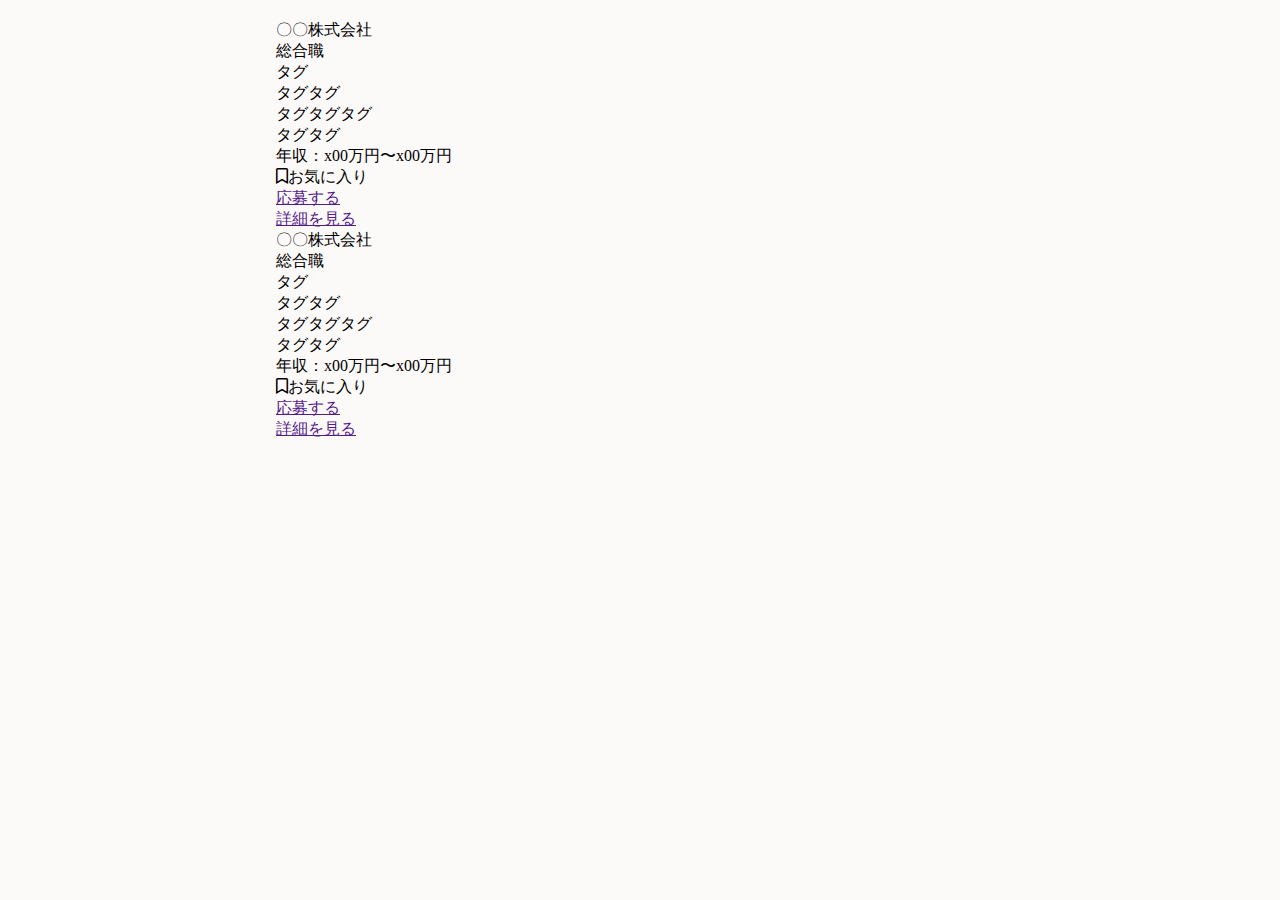
==== index.html @ 03fd524e "FirstCommit" ====
<!DOCTYPE html>
<html lang="en">
<head>
  <meta charset="UTF-8">
  <meta name="viewport" content="width=device-width, initial-scale=1.0">
  <meta http-equiv="X-UA-Compatible" content="ie=edge">
  <title>Document</title>
  <link rel="stylesheet" href="style/css/style.css">
</head>
<body>
  <div class="l-wrapper">
    <ul class="m-list-card">
      <li class="m-list-card__item">
        <div class="m-block">
          <p class="company">〇〇株式会社</p>
          <p class="position">総合職</p>
          <div class="m-tag">
            <ul>
              <li><span>タグ</span></li>
              <li><span>タグタグ</span></li>
              <li><span>タグタグタグ</span></li>
              <li><span>タグタグ</span></li>
            </ul>
          </div>
          <div class="m-flex-box sub-info">
            <div class="income">年収：x00万円〜x00万円</div>
            <div class="m-bookmark"><i class="far fa-bookmark"></i><span>お気に入り</span></div>
          </div>
          <div class="m-flex-box">
            <div class="m-flex-box__col6"><a class="btn btn--block btn--primary" href="">応募する</a></div>
            <div class="m-flex-box__col6"><a class="btn btn--block" href="">詳細を見る</a></div>
          </div>
        </div>
      </li>
      <li class="m-list-card__item--finish">
        <div class="m-block">
          <p class="company">〇〇株式会社</p>
          <p class="position">総合職</p>
          <div class="m-tag">
            <ul>
              <li><span>タグ</span></li>
              <li><span>タグタグ</span></li>
              <li><span>タグタグタグ</span></li>
              <li><span>タグタグ</span></li>
            </ul>
          </div>
          <div class="m-flex-box sub-info">
            <div class="income">年収：x00万円〜x00万円</div>
            <div class="m-bookmark"><i class="far fa-bookmark"></i><span>お気に入り</span></div>
          </div>
          <div class="m-flex-box">
            <div class="m-flex-box__col6"><a class="btn btn--block btn--primary" href="">応募する</a></div>
            <div class="m-flex-box__col6"><a class="btn btn--block" href="">詳細を見る</a></div>
          </div>
        </div>
      </li>
    </ul>
  </div> 
</body>
</html>
---- style/css/style.css ----
/*
	HTML5 Reset :: style.css
	----------------------------------------------------------
	We have learned much from/been inspired by/taken code where offered from:
	Eric Meyer					:: http://meyerweb.com
	HTML5 Doctor				:: http://html5doctor.com
	and the HTML5 Boilerplate	:: http://html5boilerplate.com
-------------------------------------------------------------------------------*/
/* Let's default this puppy out
-------------------------------------------------------------------------------*/
html, body, body div, span, object, iframe, h1, h2, h3, h4, h5, h6, p, blockquote, pre, abbr, address, cite, code, del, dfn, em, img, ins, kbd, q, samp, small, strong, sub, sup, var, b, i, dl, dt, dd, ol, ul, li, fieldset, form, label, legend, table, caption, tbody, tfoot, thead, tr, th, td, article, aside, figure, footer, header, menu, nav, section, time, mark, audio, video, details, summary {
  margin: 0;
  padding: 0;
  border: 0;
  font-size: 100%;
  font-weight: normal;
  vertical-align: baseline;
  background: transparent; }

main, article, aside, figure, footer, header, nav, section, details, summary {
  display: block; }

/* Handle box-sizing while better addressing child elements:
   http://css-tricks.com/inheriting-box-sizing-probably-slightly-better-best-practice/ */
html {
  box-sizing: border-box; }

*,
*:before,
*:after {
  box-sizing: inherit;
  word-break: break-all; }

/* consider resetting the default cursor: https://gist.github.com/murtaugh/5247154 */
/* Responsive images and other embedded objects */
/* if you don't have full control over `img` tags (if you have to overcome attributes), consider adding height: auto */
img,
object,
embed {
  max-width: 100%; }

/*
   Note: keeping IMG here will cause problems if you're using foreground images as sprites.
	In fact, it *will* cause problems with Google Maps' controls at small size.
	If this is the case for you, try uncommenting the following:
#map img {
		max-width: none;
}
*/
/* force a vertical scrollbar to prevent a jumpy page */
html {
  overflow-y: scroll; }

/* we use a lot of ULs that aren't bulleted.
	you'll have to restore the bullets within content,
	which is fine because they're probably customized anyway */
ul {
  list-style: none; }

blockquote, q {
  quotes: none; }

blockquote:before,
blockquote:after,
q:before,
q:after {
  content: '';
  content: none; }

a {
  margin: 0;
  padding: 0;
  font-size: 100%;
  vertical-align: baseline;
  background: transparent; }

del {
  text-decoration: line-through; }

abbr[title], dfn[title] {
  border-bottom: 1px dotted #000;
  cursor: help; }

/* tables still need cellspacing="0" in the markup */
table {
  border-collapse: separate;
  border-spacing: 0; }

th {
  font-weight: bold;
  vertical-align: bottom; }

td {
  font-weight: normal;
  vertical-align: top; }

hr {
  display: block;
  height: 1px;
  border: 0;
  border-top: 1px solid #ccc;
  margin: 1em 0;
  padding: 0; }

input, select {
  vertical-align: middle; }

pre {
  white-space: pre;
  /* CSS2 */
  white-space: pre-wrap;
  /* CSS 2.1 */
  white-space: pre-line;
  /* CSS 3 (and 2.1 as well, actually) */
  word-wrap: break-word;
  /* IE */ }

input[type="radio"] {
  vertical-align: text-bottom; }

.ie7 input[type="checkbox"] {
  vertical-align: baseline; }

.ie6 input {
  vertical-align: text-bottom; }

select, input, textarea {
  font: 99% sans-serif; }

table {
  font-size: inherit;
  font: 100%; }

small {
  font-size: 85%; }

strong {
  font-weight: bold; }

td, td img {
  vertical-align: top; }

/* Make sure sup and sub don't mess with your line-heights http://gist.github.com/413930 */
sub, sup {
  font-size: 75%;
  line-height: 0;
  position: relative; }

sup {
  top: -0.5em; }

sub {
  bottom: -0.25em; }

/* standardize any monospaced elements */
pre, code, kbd, samp {
  font-family: monospace, sans-serif; }

/* hand cursor on clickable elements */
.clickable,
label,
input[type=button],
input[type=submit],
input[type=file],
button {
  cursor: pointer;
  -webkit-appearance: none;
  border-radius: 0; }

/* Webkit browsers add a 2px margin outside the chrome of form elements */
button, input, select, textarea {
  margin: 0; }

/* make buttons play nice in IE */
button,
input[type=button] {
  width: auto;
  overflow: visible; }

/* scale images in IE7 more attractively */
.ie7 img {
  -ms-interpolation-mode: bicubic; }

/* prevent BG image flicker upon hover
   (commented out as usage is rare, and the filter syntax messes with some pre-processors)
.ie6 html {filter: expression(document.execCommand("BackgroundImageCache", false, true));}
*/
/* let's clear some floats */
.fa,
.fas,
.far,
.fal,
.fab {
  -moz-osx-font-smoothing: grayscale;
  -webkit-font-smoothing: antialiased;
  display: inline-block;
  font-style: normal;
  font-variant: normal;
  text-rendering: auto;
  line-height: 1; }

.fa-lg {
  font-size: 1.33333em;
  line-height: 0.75em;
  vertical-align: -.0667em; }

.fa-xs {
  font-size: .75em; }

.fa-sm {
  font-size: .875em; }

.fa-1x {
  font-size: 1em; }

.fa-2x {
  font-size: 2em; }

.fa-3x {
  font-size: 3em; }

.fa-4x {
  font-size: 4em; }

.fa-5x {
  font-size: 5em; }

.fa-6x {
  font-size: 6em; }

.fa-7x {
  font-size: 7em; }

.fa-8x {
  font-size: 8em; }

.fa-9x {
  font-size: 9em; }

.fa-10x {
  font-size: 10em; }

.fa-fw {
  text-align: center;
  width: 1.25em; }

.fa-ul {
  list-style-type: none;
  margin-left: 2.5em;
  padding-left: 0; }
  .fa-ul > li {
    position: relative; }

.fa-li {
  left: -2em;
  position: absolute;
  text-align: center;
  width: 2em;
  line-height: inherit; }

.fa-border {
  border: solid 0.08em #eee;
  border-radius: .1em;
  padding: .2em .25em .15em; }

.fa-pull-left {
  float: left; }

.fa-pull-right {
  float: right; }

.fa.fa-pull-left,
.fas.fa-pull-left,
.far.fa-pull-left,
.fal.fa-pull-left,
.fab.fa-pull-left {
  margin-right: .3em; }

.fa.fa-pull-right,
.fas.fa-pull-right,
.far.fa-pull-right,
.fal.fa-pull-right,
.fab.fa-pull-right {
  margin-left: .3em; }

.fa-spin {
  animation: fa-spin 2s infinite linear; }

.fa-pulse {
  animation: fa-spin 1s infinite steps(8); }

@keyframes fa-spin {
  0% {
    transform: rotate(0deg); }
  100% {
    transform: rotate(360deg); } }

.fa-rotate-90 {
  -ms-filter: "progid:DXImageTransform.Microsoft.BasicImage(rotation=1)";
  transform: rotate(90deg); }

.fa-rotate-180 {
  -ms-filter: "progid:DXImageTransform.Microsoft.BasicImage(rotation=2)";
  transform: rotate(180deg); }

.fa-rotate-270 {
  -ms-filter: "progid:DXImageTransform.Microsoft.BasicImage(rotation=3)";
  transform: rotate(270deg); }

.fa-flip-horizontal {
  -ms-filter: "progid:DXImageTransform.Microsoft.BasicImage(rotation=0, mirror=1)";
  transform: scale(-1, 1); }

.fa-flip-vertical {
  -ms-filter: "progid:DXImageTransform.Microsoft.BasicImage(rotation=2, mirror=1)";
  transform: scale(1, -1); }

.fa-flip-both, .fa-flip-horizontal.fa-flip-vertical {
  -ms-filter: "progid:DXImageTransform.Microsoft.BasicImage(rotation=2, mirror=1)";
  transform: scale(-1, -1); }

:root .fa-rotate-90,
:root .fa-rotate-180,
:root .fa-rotate-270,
:root .fa-flip-horizontal,
:root .fa-flip-vertical,
:root .fa-flip-both {
  filter: none; }

.fa-stack {
  display: inline-block;
  height: 2em;
  line-height: 2em;
  position: relative;
  vertical-align: middle;
  width: 2.5em; }

.fa-stack-1x,
.fa-stack-2x {
  left: 0;
  position: absolute;
  text-align: center;
  width: 100%; }

.fa-stack-1x {
  line-height: inherit; }

.fa-stack-2x {
  font-size: 2em; }

.fa-inverse {
  color: #fff; }

/* Font Awesome uses the Unicode Private Use Area (PUA) to ensure screen
readers do not read off random characters that represent icons */
.fa-500px:before {
  content: "\f26e"; }

.fa-accessible-icon:before {
  content: "\f368"; }

.fa-accusoft:before {
  content: "\f369"; }

.fa-acquisitions-incorporated:before {
  content: "\f6af"; }

.fa-ad:before {
  content: "\f641"; }

.fa-address-book:before {
  content: "\f2b9"; }

.fa-address-card:before {
  content: "\f2bb"; }

.fa-adjust:before {
  content: "\f042"; }

.fa-adn:before {
  content: "\f170"; }

.fa-adobe:before {
  content: "\f778"; }

.fa-adversal:before {
  content: "\f36a"; }

.fa-affiliatetheme:before {
  content: "\f36b"; }

.fa-air-freshener:before {
  content: "\f5d0"; }

.fa-algolia:before {
  content: "\f36c"; }

.fa-align-center:before {
  content: "\f037"; }

.fa-align-justify:before {
  content: "\f039"; }

.fa-align-left:before {
  content: "\f036"; }

.fa-align-right:before {
  content: "\f038"; }

.fa-alipay:before {
  content: "\f642"; }

.fa-allergies:before {
  content: "\f461"; }

.fa-amazon:before {
  content: "\f270"; }

.fa-amazon-pay:before {
  content: "\f42c"; }

.fa-ambulance:before {
  content: "\f0f9"; }

.fa-american-sign-language-interpreting:before {
  content: "\f2a3"; }

.fa-amilia:before {
  content: "\f36d"; }

.fa-anchor:before {
  content: "\f13d"; }

.fa-android:before {
  content: "\f17b"; }

.fa-angellist:before {
  content: "\f209"; }

.fa-angle-double-down:before {
  content: "\f103"; }

.fa-angle-double-left:before {
  content: "\f100"; }

.fa-angle-double-right:before {
  content: "\f101"; }

.fa-angle-double-up:before {
  content: "\f102"; }

.fa-angle-down:before {
  content: "\f107"; }

.fa-angle-left:before {
  content: "\f104"; }

.fa-angle-right:before {
  content: "\f105"; }

.fa-angle-up:before {
  content: "\f106"; }

.fa-angry:before {
  content: "\f556"; }

.fa-angrycreative:before {
  content: "\f36e"; }

.fa-angular:before {
  content: "\f420"; }

.fa-ankh:before {
  content: "\f644"; }

.fa-app-store:before {
  content: "\f36f"; }

.fa-app-store-ios:before {
  content: "\f370"; }

.fa-apper:before {
  content: "\f371"; }

.fa-apple:before {
  content: "\f179"; }

.fa-apple-alt:before {
  content: "\f5d1"; }

.fa-apple-pay:before {
  content: "\f415"; }

.fa-archive:before {
  content: "\f187"; }

.fa-archway:before {
  content: "\f557"; }

.fa-arrow-alt-circle-down:before {
  content: "\f358"; }

.fa-arrow-alt-circle-left:before {
  content: "\f359"; }

.fa-arrow-alt-circle-right:before {
  content: "\f35a"; }

.fa-arrow-alt-circle-up:before {
  content: "\f35b"; }

.fa-arrow-circle-down:before {
  content: "\f0ab"; }

.fa-arrow-circle-left:before {
  content: "\f0a8"; }

.fa-arrow-circle-right:before {
  content: "\f0a9"; }

.fa-arrow-circle-up:before {
  content: "\f0aa"; }

.fa-arrow-down:before {
  content: "\f063"; }

.fa-arrow-left:before {
  content: "\f060"; }

.fa-arrow-right:before {
  content: "\f061"; }

.fa-arrow-up:before {
  content: "\f062"; }

.fa-arrows-alt:before {
  content: "\f0b2"; }

.fa-arrows-alt-h:before {
  content: "\f337"; }

.fa-arrows-alt-v:before {
  content: "\f338"; }

.fa-artstation:before {
  content: "\f77a"; }

.fa-assistive-listening-systems:before {
  content: "\f2a2"; }

.fa-asterisk:before {
  content: "\f069"; }

.fa-asymmetrik:before {
  content: "\f372"; }

.fa-at:before {
  content: "\f1fa"; }

.fa-atlas:before {
  content: "\f558"; }

.fa-atlassian:before {
  content: "\f77b"; }

.fa-atom:before {
  content: "\f5d2"; }

.fa-audible:before {
  content: "\f373"; }

.fa-audio-description:before {
  content: "\f29e"; }

.fa-autoprefixer:before {
  content: "\f41c"; }

.fa-avianex:before {
  content: "\f374"; }

.fa-aviato:before {
  content: "\f421"; }

.fa-award:before {
  content: "\f559"; }

.fa-aws:before {
  content: "\f375"; }

.fa-baby:before {
  content: "\f77c"; }

.fa-baby-carriage:before {
  content: "\f77d"; }

.fa-backspace:before {
  content: "\f55a"; }

.fa-backward:before {
  content: "\f04a"; }

.fa-bacon:before {
  content: "\f7e5"; }

.fa-balance-scale:before {
  content: "\f24e"; }

.fa-ban:before {
  content: "\f05e"; }

.fa-band-aid:before {
  content: "\f462"; }

.fa-bandcamp:before {
  content: "\f2d5"; }

.fa-barcode:before {
  content: "\f02a"; }

.fa-bars:before {
  content: "\f0c9"; }

.fa-baseball-ball:before {
  content: "\f433"; }

.fa-basketball-ball:before {
  content: "\f434"; }

.fa-bath:before {
  content: "\f2cd"; }

.fa-battery-empty:before {
  content: "\f244"; }

.fa-battery-full:before {
  content: "\f240"; }

.fa-battery-half:before {
  content: "\f242"; }

.fa-battery-quarter:before {
  content: "\f243"; }

.fa-battery-three-quarters:before {
  content: "\f241"; }

.fa-bed:before {
  content: "\f236"; }

.fa-beer:before {
  content: "\f0fc"; }

.fa-behance:before {
  content: "\f1b4"; }

.fa-behance-square:before {
  content: "\f1b5"; }

.fa-bell:before {
  content: "\f0f3"; }

.fa-bell-slash:before {
  content: "\f1f6"; }

.fa-bezier-curve:before {
  content: "\f55b"; }

.fa-bible:before {
  content: "\f647"; }

.fa-bicycle:before {
  content: "\f206"; }

.fa-bimobject:before {
  content: "\f378"; }

.fa-binoculars:before {
  content: "\f1e5"; }

.fa-biohazard:before {
  content: "\f780"; }

.fa-birthday-cake:before {
  content: "\f1fd"; }

.fa-bitbucket:before {
  content: "\f171"; }

.fa-bitcoin:before {
  content: "\f379"; }

.fa-bity:before {
  content: "\f37a"; }

.fa-black-tie:before {
  content: "\f27e"; }

.fa-blackberry:before {
  content: "\f37b"; }

.fa-blender:before {
  content: "\f517"; }

.fa-blender-phone:before {
  content: "\f6b6"; }

.fa-blind:before {
  content: "\f29d"; }

.fa-blog:before {
  content: "\f781"; }

.fa-blogger:before {
  content: "\f37c"; }

.fa-blogger-b:before {
  content: "\f37d"; }

.fa-bluetooth:before {
  content: "\f293"; }

.fa-bluetooth-b:before {
  content: "\f294"; }

.fa-bold:before {
  content: "\f032"; }

.fa-bolt:before {
  content: "\f0e7"; }

.fa-bomb:before {
  content: "\f1e2"; }

.fa-bone:before {
  content: "\f5d7"; }

.fa-bong:before {
  content: "\f55c"; }

.fa-book:before {
  content: "\f02d"; }

.fa-book-dead:before {
  content: "\f6b7"; }

.fa-book-medical:before {
  content: "\f7e6"; }

.fa-book-open:before {
  content: "\f518"; }

.fa-book-reader:before {
  content: "\f5da"; }

.fa-bookmark:before {
  content: "\f02e"; }

.fa-bowling-ball:before {
  content: "\f436"; }

.fa-box:before {
  content: "\f466"; }

.fa-box-open:before {
  content: "\f49e"; }

.fa-boxes:before {
  content: "\f468"; }

.fa-braille:before {
  content: "\f2a1"; }

.fa-brain:before {
  content: "\f5dc"; }

.fa-bread-slice:before {
  content: "\f7ec"; }

.fa-briefcase:before {
  content: "\f0b1"; }

.fa-briefcase-medical:before {
  content: "\f469"; }

.fa-broadcast-tower:before {
  content: "\f519"; }

.fa-broom:before {
  content: "\f51a"; }

.fa-brush:before {
  content: "\f55d"; }

.fa-btc:before {
  content: "\f15a"; }

.fa-bug:before {
  content: "\f188"; }

.fa-building:before {
  content: "\f1ad"; }

.fa-bullhorn:before {
  content: "\f0a1"; }

.fa-bullseye:before {
  content: "\f140"; }

.fa-burn:before {
  content: "\f46a"; }

.fa-buromobelexperte:before {
  content: "\f37f"; }

.fa-bus:before {
  content: "\f207"; }

.fa-bus-alt:before {
  content: "\f55e"; }

.fa-business-time:before {
  content: "\f64a"; }

.fa-buysellads:before {
  content: "\f20d"; }

.fa-calculator:before {
  content: "\f1ec"; }

.fa-calendar:before {
  content: "\f133"; }

.fa-calendar-alt:before {
  content: "\f073"; }

.fa-calendar-check:before {
  content: "\f274"; }

.fa-calendar-day:before {
  content: "\f783"; }

.fa-calendar-minus:before {
  content: "\f272"; }

.fa-calendar-plus:before {
  content: "\f271"; }

.fa-calendar-times:before {
  content: "\f273"; }

.fa-calendar-week:before {
  content: "\f784"; }

.fa-camera:before {
  content: "\f030"; }

.fa-camera-retro:before {
  content: "\f083"; }

.fa-campground:before {
  content: "\f6bb"; }

.fa-canadian-maple-leaf:before {
  content: "\f785"; }

.fa-candy-cane:before {
  content: "\f786"; }

.fa-cannabis:before {
  content: "\f55f"; }

.fa-capsules:before {
  content: "\f46b"; }

.fa-car:before {
  content: "\f1b9"; }

.fa-car-alt:before {
  content: "\f5de"; }

.fa-car-battery:before {
  content: "\f5df"; }

.fa-car-crash:before {
  content: "\f5e1"; }

.fa-car-side:before {
  content: "\f5e4"; }

.fa-caret-down:before {
  content: "\f0d7"; }

.fa-caret-left:before {
  content: "\f0d9"; }

.fa-caret-right:before {
  content: "\f0da"; }

.fa-caret-square-down:before {
  content: "\f150"; }

.fa-caret-square-left:before {
  content: "\f191"; }

.fa-caret-square-right:before {
  content: "\f152"; }

.fa-caret-square-up:before {
  content: "\f151"; }

.fa-caret-up:before {
  content: "\f0d8"; }

.fa-carrot:before {
  content: "\f787"; }

.fa-cart-arrow-down:before {
  content: "\f218"; }

.fa-cart-plus:before {
  content: "\f217"; }

.fa-cash-register:before {
  content: "\f788"; }

.fa-cat:before {
  content: "\f6be"; }

.fa-cc-amazon-pay:before {
  content: "\f42d"; }

.fa-cc-amex:before {
  content: "\f1f3"; }

.fa-cc-apple-pay:before {
  content: "\f416"; }

.fa-cc-diners-club:before {
  content: "\f24c"; }

.fa-cc-discover:before {
  content: "\f1f2"; }

.fa-cc-jcb:before {
  content: "\f24b"; }

.fa-cc-mastercard:before {
  content: "\f1f1"; }

.fa-cc-paypal:before {
  content: "\f1f4"; }

.fa-cc-stripe:before {
  content: "\f1f5"; }

.fa-cc-visa:before {
  content: "\f1f0"; }

.fa-centercode:before {
  content: "\f380"; }

.fa-centos:before {
  content: "\f789"; }

.fa-certificate:before {
  content: "\f0a3"; }

.fa-chair:before {
  content: "\f6c0"; }

.fa-chalkboard:before {
  content: "\f51b"; }

.fa-chalkboard-teacher:before {
  content: "\f51c"; }

.fa-charging-station:before {
  content: "\f5e7"; }

.fa-chart-area:before {
  content: "\f1fe"; }

.fa-chart-bar:before {
  content: "\f080"; }

.fa-chart-line:before {
  content: "\f201"; }

.fa-chart-pie:before {
  content: "\f200"; }

.fa-check:before {
  content: "\f00c"; }

.fa-check-circle:before {
  content: "\f058"; }

.fa-check-double:before {
  content: "\f560"; }

.fa-check-square:before {
  content: "\f14a"; }

.fa-cheese:before {
  content: "\f7ef"; }

.fa-chess:before {
  content: "\f439"; }

.fa-chess-bishop:before {
  content: "\f43a"; }

.fa-chess-board:before {
  content: "\f43c"; }

.fa-chess-king:before {
  content: "\f43f"; }

.fa-chess-knight:before {
  content: "\f441"; }

.fa-chess-pawn:before {
  content: "\f443"; }

.fa-chess-queen:before {
  content: "\f445"; }

.fa-chess-rook:before {
  content: "\f447"; }

.fa-chevron-circle-down:before {
  content: "\f13a"; }

.fa-chevron-circle-left:before {
  content: "\f137"; }

.fa-chevron-circle-right:before {
  content: "\f138"; }

.fa-chevron-circle-up:before {
  content: "\f139"; }

.fa-chevron-down:before {
  content: "\f078"; }

.fa-chevron-left:before {
  content: "\f053"; }

.fa-chevron-right:before {
  content: "\f054"; }

.fa-chevron-up:before {
  content: "\f077"; }

.fa-child:before {
  content: "\f1ae"; }

.fa-chrome:before {
  content: "\f268"; }

.fa-church:before {
  content: "\f51d"; }

.fa-circle:before {
  content: "\f111"; }

.fa-circle-notch:before {
  content: "\f1ce"; }

.fa-city:before {
  content: "\f64f"; }

.fa-clinic-medical:before {
  content: "\f7f2"; }

.fa-clipboard:before {
  content: "\f328"; }

.fa-clipboard-check:before {
  content: "\f46c"; }

.fa-clipboard-list:before {
  content: "\f46d"; }

.fa-clock:before {
  content: "\f017"; }

.fa-clone:before {
  content: "\f24d"; }

.fa-closed-captioning:before {
  content: "\f20a"; }

.fa-cloud:before {
  content: "\f0c2"; }

.fa-cloud-download-alt:before {
  content: "\f381"; }

.fa-cloud-meatball:before {
  content: "\f73b"; }

.fa-cloud-moon:before {
  content: "\f6c3"; }

.fa-cloud-moon-rain:before {
  content: "\f73c"; }

.fa-cloud-rain:before {
  content: "\f73d"; }

.fa-cloud-showers-heavy:before {
  content: "\f740"; }

.fa-cloud-sun:before {
  content: "\f6c4"; }

.fa-cloud-sun-rain:before {
  content: "\f743"; }

.fa-cloud-upload-alt:before {
  content: "\f382"; }

.fa-cloudscale:before {
  content: "\f383"; }

.fa-cloudsmith:before {
  content: "\f384"; }

.fa-cloudversify:before {
  content: "\f385"; }

.fa-cocktail:before {
  content: "\f561"; }

.fa-code:before {
  content: "\f121"; }

.fa-code-branch:before {
  content: "\f126"; }

.fa-codepen:before {
  content: "\f1cb"; }

.fa-codiepie:before {
  content: "\f284"; }

.fa-coffee:before {
  content: "\f0f4"; }

.fa-cog:before {
  content: "\f013"; }

.fa-cogs:before {
  content: "\f085"; }

.fa-coins:before {
  content: "\f51e"; }

.fa-columns:before {
  content: "\f0db"; }

.fa-comment:before {
  content: "\f075"; }

.fa-comment-alt:before {
  content: "\f27a"; }

.fa-comment-dollar:before {
  content: "\f651"; }

.fa-comment-dots:before {
  content: "\f4ad"; }

.fa-comment-medical:before {
  content: "\f7f5"; }

.fa-comment-slash:before {
  content: "\f4b3"; }

.fa-comments:before {
  content: "\f086"; }

.fa-comments-dollar:before {
  content: "\f653"; }

.fa-compact-disc:before {
  content: "\f51f"; }

.fa-compass:before {
  content: "\f14e"; }

.fa-compress:before {
  content: "\f066"; }

.fa-compress-arrows-alt:before {
  content: "\f78c"; }

.fa-concierge-bell:before {
  content: "\f562"; }

.fa-confluence:before {
  content: "\f78d"; }

.fa-connectdevelop:before {
  content: "\f20e"; }

.fa-contao:before {
  content: "\f26d"; }

.fa-cookie:before {
  content: "\f563"; }

.fa-cookie-bite:before {
  content: "\f564"; }

.fa-copy:before {
  content: "\f0c5"; }

.fa-copyright:before {
  content: "\f1f9"; }

.fa-couch:before {
  content: "\f4b8"; }

.fa-cpanel:before {
  content: "\f388"; }

.fa-creative-commons:before {
  content: "\f25e"; }

.fa-creative-commons-by:before {
  content: "\f4e7"; }

.fa-creative-commons-nc:before {
  content: "\f4e8"; }

.fa-creative-commons-nc-eu:before {
  content: "\f4e9"; }

.fa-creative-commons-nc-jp:before {
  content: "\f4ea"; }

.fa-creative-commons-nd:before {
  content: "\f4eb"; }

.fa-creative-commons-pd:before {
  content: "\f4ec"; }

.fa-creative-commons-pd-alt:before {
  content: "\f4ed"; }

.fa-creative-commons-remix:before {
  content: "\f4ee"; }

.fa-creative-commons-sa:before {
  content: "\f4ef"; }

.fa-creative-commons-sampling:before {
  content: "\f4f0"; }

.fa-creative-commons-sampling-plus:before {
  content: "\f4f1"; }

.fa-creative-commons-share:before {
  content: "\f4f2"; }

.fa-creative-commons-zero:before {
  content: "\f4f3"; }

.fa-credit-card:before {
  content: "\f09d"; }

.fa-critical-role:before {
  content: "\f6c9"; }

.fa-crop:before {
  content: "\f125"; }

.fa-crop-alt:before {
  content: "\f565"; }

.fa-cross:before {
  content: "\f654"; }

.fa-crosshairs:before {
  content: "\f05b"; }

.fa-crow:before {
  content: "\f520"; }

.fa-crown:before {
  content: "\f521"; }

.fa-crutch:before {
  content: "\f7f7"; }

.fa-css3:before {
  content: "\f13c"; }

.fa-css3-alt:before {
  content: "\f38b"; }

.fa-cube:before {
  content: "\f1b2"; }

.fa-cubes:before {
  content: "\f1b3"; }

.fa-cut:before {
  content: "\f0c4"; }

.fa-cuttlefish:before {
  content: "\f38c"; }

.fa-d-and-d:before {
  content: "\f38d"; }

.fa-d-and-d-beyond:before {
  content: "\f6ca"; }

.fa-dashcube:before {
  content: "\f210"; }

.fa-database:before {
  content: "\f1c0"; }

.fa-deaf:before {
  content: "\f2a4"; }

.fa-delicious:before {
  content: "\f1a5"; }

.fa-democrat:before {
  content: "\f747"; }

.fa-deploydog:before {
  content: "\f38e"; }

.fa-deskpro:before {
  content: "\f38f"; }

.fa-desktop:before {
  content: "\f108"; }

.fa-dev:before {
  content: "\f6cc"; }

.fa-deviantart:before {
  content: "\f1bd"; }

.fa-dharmachakra:before {
  content: "\f655"; }

.fa-dhl:before {
  content: "\f790"; }

.fa-diagnoses:before {
  content: "\f470"; }

.fa-diaspora:before {
  content: "\f791"; }

.fa-dice:before {
  content: "\f522"; }

.fa-dice-d20:before {
  content: "\f6cf"; }

.fa-dice-d6:before {
  content: "\f6d1"; }

.fa-dice-five:before {
  content: "\f523"; }

.fa-dice-four:before {
  content: "\f524"; }

.fa-dice-one:before {
  content: "\f525"; }

.fa-dice-six:before {
  content: "\f526"; }

.fa-dice-three:before {
  content: "\f527"; }

.fa-dice-two:before {
  content: "\f528"; }

.fa-digg:before {
  content: "\f1a6"; }

.fa-digital-ocean:before {
  content: "\f391"; }

.fa-digital-tachograph:before {
  content: "\f566"; }

.fa-directions:before {
  content: "\f5eb"; }

.fa-discord:before {
  content: "\f392"; }

.fa-discourse:before {
  content: "\f393"; }

.fa-divide:before {
  content: "\f529"; }

.fa-dizzy:before {
  content: "\f567"; }

.fa-dna:before {
  content: "\f471"; }

.fa-dochub:before {
  content: "\f394"; }

.fa-docker:before {
  content: "\f395"; }

.fa-dog:before {
  content: "\f6d3"; }

.fa-dollar-sign:before {
  content: "\f155"; }

.fa-dolly:before {
  content: "\f472"; }

.fa-dolly-flatbed:before {
  content: "\f474"; }

.fa-donate:before {
  content: "\f4b9"; }

.fa-door-closed:before {
  content: "\f52a"; }

.fa-door-open:before {
  content: "\f52b"; }

.fa-dot-circle:before {
  content: "\f192"; }

.fa-dove:before {
  content: "\f4ba"; }

.fa-download:before {
  content: "\f019"; }

.fa-draft2digital:before {
  content: "\f396"; }

.fa-drafting-compass:before {
  content: "\f568"; }

.fa-dragon:before {
  content: "\f6d5"; }

.fa-draw-polygon:before {
  content: "\f5ee"; }

.fa-dribbble:before {
  content: "\f17d"; }

.fa-dribbble-square:before {
  content: "\f397"; }

.fa-dropbox:before {
  content: "\f16b"; }

.fa-drum:before {
  content: "\f569"; }

.fa-drum-steelpan:before {
  content: "\f56a"; }

.fa-drumstick-bite:before {
  content: "\f6d7"; }

.fa-drupal:before {
  content: "\f1a9"; }

.fa-dumbbell:before {
  content: "\f44b"; }

.fa-dumpster:before {
  content: "\f793"; }

.fa-dumpster-fire:before {
  content: "\f794"; }

.fa-dungeon:before {
  content: "\f6d9"; }

.fa-dyalog:before {
  content: "\f399"; }

.fa-earlybirds:before {
  content: "\f39a"; }

.fa-ebay:before {
  content: "\f4f4"; }

.fa-edge:before {
  content: "\f282"; }

.fa-edit:before {
  content: "\f044"; }

.fa-egg:before {
  content: "\f7fb"; }

.fa-eject:before {
  content: "\f052"; }

.fa-elementor:before {
  content: "\f430"; }

.fa-ellipsis-h:before {
  content: "\f141"; }

.fa-ellipsis-v:before {
  content: "\f142"; }

.fa-ello:before {
  content: "\f5f1"; }

.fa-ember:before {
  content: "\f423"; }

.fa-empire:before {
  content: "\f1d1"; }

.fa-envelope:before {
  content: "\f0e0"; }

.fa-envelope-open:before {
  content: "\f2b6"; }

.fa-envelope-open-text:before {
  content: "\f658"; }

.fa-envelope-square:before {
  content: "\f199"; }

.fa-envira:before {
  content: "\f299"; }

.fa-equals:before {
  content: "\f52c"; }

.fa-eraser:before {
  content: "\f12d"; }

.fa-erlang:before {
  content: "\f39d"; }

.fa-ethereum:before {
  content: "\f42e"; }

.fa-ethernet:before {
  content: "\f796"; }

.fa-etsy:before {
  content: "\f2d7"; }

.fa-euro-sign:before {
  content: "\f153"; }

.fa-exchange-alt:before {
  content: "\f362"; }

.fa-exclamation:before {
  content: "\f12a"; }

.fa-exclamation-circle:before {
  content: "\f06a"; }

.fa-exclamation-triangle:before {
  content: "\f071"; }

.fa-expand:before {
  content: "\f065"; }

.fa-expand-arrows-alt:before {
  content: "\f31e"; }

.fa-expeditedssl:before {
  content: "\f23e"; }

.fa-external-link-alt:before {
  content: "\f35d"; }

.fa-external-link-square-alt:before {
  content: "\f360"; }

.fa-eye:before {
  content: "\f06e"; }

.fa-eye-dropper:before {
  content: "\f1fb"; }

.fa-eye-slash:before {
  content: "\f070"; }

.fa-facebook:before {
  content: "\f09a"; }

.fa-facebook-f:before {
  content: "\f39e"; }

.fa-facebook-messenger:before {
  content: "\f39f"; }

.fa-facebook-square:before {
  content: "\f082"; }

.fa-fantasy-flight-games:before {
  content: "\f6dc"; }

.fa-fast-backward:before {
  content: "\f049"; }

.fa-fast-forward:before {
  content: "\f050"; }

.fa-fax:before {
  content: "\f1ac"; }

.fa-feather:before {
  content: "\f52d"; }

.fa-feather-alt:before {
  content: "\f56b"; }

.fa-fedex:before {
  content: "\f797"; }

.fa-fedora:before {
  content: "\f798"; }

.fa-female:before {
  content: "\f182"; }

.fa-fighter-jet:before {
  content: "\f0fb"; }

.fa-figma:before {
  content: "\f799"; }

.fa-file:before {
  content: "\f15b"; }

.fa-file-alt:before {
  content: "\f15c"; }

.fa-file-archive:before {
  content: "\f1c6"; }

.fa-file-audio:before {
  content: "\f1c7"; }

.fa-file-code:before {
  content: "\f1c9"; }

.fa-file-contract:before {
  content: "\f56c"; }

.fa-file-csv:before {
  content: "\f6dd"; }

.fa-file-download:before {
  content: "\f56d"; }

.fa-file-excel:before {
  content: "\f1c3"; }

.fa-file-export:before {
  content: "\f56e"; }

.fa-file-image:before {
  content: "\f1c5"; }

.fa-file-import:before {
  content: "\f56f"; }

.fa-file-invoice:before {
  content: "\f570"; }

.fa-file-invoice-dollar:before {
  content: "\f571"; }

.fa-file-medical:before {
  content: "\f477"; }

.fa-file-medical-alt:before {
  content: "\f478"; }

.fa-file-pdf:before {
  content: "\f1c1"; }

.fa-file-powerpoint:before {
  content: "\f1c4"; }

.fa-file-prescription:before {
  content: "\f572"; }

.fa-file-signature:before {
  content: "\f573"; }

.fa-file-upload:before {
  content: "\f574"; }

.fa-file-video:before {
  content: "\f1c8"; }

.fa-file-word:before {
  content: "\f1c2"; }

.fa-fill:before {
  content: "\f575"; }

.fa-fill-drip:before {
  content: "\f576"; }

.fa-film:before {
  content: "\f008"; }

.fa-filter:before {
  content: "\f0b0"; }

.fa-fingerprint:before {
  content: "\f577"; }

.fa-fire:before {
  content: "\f06d"; }

.fa-fire-alt:before {
  content: "\f7e4"; }

.fa-fire-extinguisher:before {
  content: "\f134"; }

.fa-firefox:before {
  content: "\f269"; }

.fa-first-aid:before {
  content: "\f479"; }

.fa-first-order:before {
  content: "\f2b0"; }

.fa-first-order-alt:before {
  content: "\f50a"; }

.fa-firstdraft:before {
  content: "\f3a1"; }

.fa-fish:before {
  content: "\f578"; }

.fa-fist-raised:before {
  content: "\f6de"; }

.fa-flag:before {
  content: "\f024"; }

.fa-flag-checkered:before {
  content: "\f11e"; }

.fa-flag-usa:before {
  content: "\f74d"; }

.fa-flask:before {
  content: "\f0c3"; }

.fa-flickr:before {
  content: "\f16e"; }

.fa-flipboard:before {
  content: "\f44d"; }

.fa-flushed:before {
  content: "\f579"; }

.fa-fly:before {
  content: "\f417"; }

.fa-folder:before {
  content: "\f07b"; }

.fa-folder-minus:before {
  content: "\f65d"; }

.fa-folder-open:before {
  content: "\f07c"; }

.fa-folder-plus:before {
  content: "\f65e"; }

.fa-font:before {
  content: "\f031"; }

.fa-font-awesome:before {
  content: "\f2b4"; }

.fa-font-awesome-alt:before {
  content: "\f35c"; }

.fa-font-awesome-flag:before {
  content: "\f425"; }

.fa-font-awesome-logo-full:before {
  content: "\f4e6"; }

.fa-fonticons:before {
  content: "\f280"; }

.fa-fonticons-fi:before {
  content: "\f3a2"; }

.fa-football-ball:before {
  content: "\f44e"; }

.fa-fort-awesome:before {
  content: "\f286"; }

.fa-fort-awesome-alt:before {
  content: "\f3a3"; }

.fa-forumbee:before {
  content: "\f211"; }

.fa-forward:before {
  content: "\f04e"; }

.fa-foursquare:before {
  content: "\f180"; }

.fa-free-code-camp:before {
  content: "\f2c5"; }

.fa-freebsd:before {
  content: "\f3a4"; }

.fa-frog:before {
  content: "\f52e"; }

.fa-frown:before {
  content: "\f119"; }

.fa-frown-open:before {
  content: "\f57a"; }

.fa-fulcrum:before {
  content: "\f50b"; }

.fa-funnel-dollar:before {
  content: "\f662"; }

.fa-futbol:before {
  content: "\f1e3"; }

.fa-galactic-republic:before {
  content: "\f50c"; }

.fa-galactic-senate:before {
  content: "\f50d"; }

.fa-gamepad:before {
  content: "\f11b"; }

.fa-gas-pump:before {
  content: "\f52f"; }

.fa-gavel:before {
  content: "\f0e3"; }

.fa-gem:before {
  content: "\f3a5"; }

.fa-genderless:before {
  content: "\f22d"; }

.fa-get-pocket:before {
  content: "\f265"; }

.fa-gg:before {
  content: "\f260"; }

.fa-gg-circle:before {
  content: "\f261"; }

.fa-ghost:before {
  content: "\f6e2"; }

.fa-gift:before {
  content: "\f06b"; }

.fa-gifts:before {
  content: "\f79c"; }

.fa-git:before {
  content: "\f1d3"; }

.fa-git-square:before {
  content: "\f1d2"; }

.fa-github:before {
  content: "\f09b"; }

.fa-github-alt:before {
  content: "\f113"; }

.fa-github-square:before {
  content: "\f092"; }

.fa-gitkraken:before {
  content: "\f3a6"; }

.fa-gitlab:before {
  content: "\f296"; }

.fa-gitter:before {
  content: "\f426"; }

.fa-glass-cheers:before {
  content: "\f79f"; }

.fa-glass-martini:before {
  content: "\f000"; }

.fa-glass-martini-alt:before {
  content: "\f57b"; }

.fa-glass-whiskey:before {
  content: "\f7a0"; }

.fa-glasses:before {
  content: "\f530"; }

.fa-glide:before {
  content: "\f2a5"; }

.fa-glide-g:before {
  content: "\f2a6"; }

.fa-globe:before {
  content: "\f0ac"; }

.fa-globe-africa:before {
  content: "\f57c"; }

.fa-globe-americas:before {
  content: "\f57d"; }

.fa-globe-asia:before {
  content: "\f57e"; }

.fa-globe-europe:before {
  content: "\f7a2"; }

.fa-gofore:before {
  content: "\f3a7"; }

.fa-golf-ball:before {
  content: "\f450"; }

.fa-goodreads:before {
  content: "\f3a8"; }

.fa-goodreads-g:before {
  content: "\f3a9"; }

.fa-google:before {
  content: "\f1a0"; }

.fa-google-drive:before {
  content: "\f3aa"; }

.fa-google-play:before {
  content: "\f3ab"; }

.fa-google-plus:before {
  content: "\f2b3"; }

.fa-google-plus-g:before {
  content: "\f0d5"; }

.fa-google-plus-square:before {
  content: "\f0d4"; }

.fa-google-wallet:before {
  content: "\f1ee"; }

.fa-gopuram:before {
  content: "\f664"; }

.fa-graduation-cap:before {
  content: "\f19d"; }

.fa-gratipay:before {
  content: "\f184"; }

.fa-grav:before {
  content: "\f2d6"; }

.fa-greater-than:before {
  content: "\f531"; }

.fa-greater-than-equal:before {
  content: "\f532"; }

.fa-grimace:before {
  content: "\f57f"; }

.fa-grin:before {
  content: "\f580"; }

.fa-grin-alt:before {
  content: "\f581"; }

.fa-grin-beam:before {
  content: "\f582"; }

.fa-grin-beam-sweat:before {
  content: "\f583"; }

.fa-grin-hearts:before {
  content: "\f584"; }

.fa-grin-squint:before {
  content: "\f585"; }

.fa-grin-squint-tears:before {
  content: "\f586"; }

.fa-grin-stars:before {
  content: "\f587"; }

.fa-grin-tears:before {
  content: "\f588"; }

.fa-grin-tongue:before {
  content: "\f589"; }

.fa-grin-tongue-squint:before {
  content: "\f58a"; }

.fa-grin-tongue-wink:before {
  content: "\f58b"; }

.fa-grin-wink:before {
  content: "\f58c"; }

.fa-grip-horizontal:before {
  content: "\f58d"; }

.fa-grip-lines:before {
  content: "\f7a4"; }

.fa-grip-lines-vertical:before {
  content: "\f7a5"; }

.fa-grip-vertical:before {
  content: "\f58e"; }

.fa-gripfire:before {
  content: "\f3ac"; }

.fa-grunt:before {
  content: "\f3ad"; }

.fa-guitar:before {
  content: "\f7a6"; }

.fa-gulp:before {
  content: "\f3ae"; }

.fa-h-square:before {
  content: "\f0fd"; }

.fa-hacker-news:before {
  content: "\f1d4"; }

.fa-hacker-news-square:before {
  content: "\f3af"; }

.fa-hackerrank:before {
  content: "\f5f7"; }

.fa-hamburger:before {
  content: "\f805"; }

.fa-hammer:before {
  content: "\f6e3"; }

.fa-hamsa:before {
  content: "\f665"; }

.fa-hand-holding:before {
  content: "\f4bd"; }

.fa-hand-holding-heart:before {
  content: "\f4be"; }

.fa-hand-holding-usd:before {
  content: "\f4c0"; }

.fa-hand-lizard:before {
  content: "\f258"; }

.fa-hand-middle-finger:before {
  content: "\f806"; }

.fa-hand-paper:before {
  content: "\f256"; }

.fa-hand-peace:before {
  content: "\f25b"; }

.fa-hand-point-down:before {
  content: "\f0a7"; }

.fa-hand-point-left:before {
  content: "\f0a5"; }

.fa-hand-point-right:before {
  content: "\f0a4"; }

.fa-hand-point-up:before {
  content: "\f0a6"; }

.fa-hand-pointer:before {
  content: "\f25a"; }

.fa-hand-rock:before {
  content: "\f255"; }

.fa-hand-scissors:before {
  content: "\f257"; }

.fa-hand-spock:before {
  content: "\f259"; }

.fa-hands:before {
  content: "\f4c2"; }

.fa-hands-helping:before {
  content: "\f4c4"; }

.fa-handshake:before {
  content: "\f2b5"; }

.fa-hanukiah:before {
  content: "\f6e6"; }

.fa-hard-hat:before {
  content: "\f807"; }

.fa-hashtag:before {
  content: "\f292"; }

.fa-hat-wizard:before {
  content: "\f6e8"; }

.fa-haykal:before {
  content: "\f666"; }

.fa-hdd:before {
  content: "\f0a0"; }

.fa-heading:before {
  content: "\f1dc"; }

.fa-headphones:before {
  content: "\f025"; }

.fa-headphones-alt:before {
  content: "\f58f"; }

.fa-headset:before {
  content: "\f590"; }

.fa-heart:before {
  content: "\f004"; }

.fa-heart-broken:before {
  content: "\f7a9"; }

.fa-heartbeat:before {
  content: "\f21e"; }

.fa-helicopter:before {
  content: "\f533"; }

.fa-highlighter:before {
  content: "\f591"; }

.fa-hiking:before {
  content: "\f6ec"; }

.fa-hippo:before {
  content: "\f6ed"; }

.fa-hips:before {
  content: "\f452"; }

.fa-hire-a-helper:before {
  content: "\f3b0"; }

.fa-history:before {
  content: "\f1da"; }

.fa-hockey-puck:before {
  content: "\f453"; }

.fa-holly-berry:before {
  content: "\f7aa"; }

.fa-home:before {
  content: "\f015"; }

.fa-hooli:before {
  content: "\f427"; }

.fa-hornbill:before {
  content: "\f592"; }

.fa-horse:before {
  content: "\f6f0"; }

.fa-horse-head:before {
  content: "\f7ab"; }

.fa-hospital:before {
  content: "\f0f8"; }

.fa-hospital-alt:before {
  content: "\f47d"; }

.fa-hospital-symbol:before {
  content: "\f47e"; }

.fa-hot-tub:before {
  content: "\f593"; }

.fa-hotdog:before {
  content: "\f80f"; }

.fa-hotel:before {
  content: "\f594"; }

.fa-hotjar:before {
  content: "\f3b1"; }

.fa-hourglass:before {
  content: "\f254"; }

.fa-hourglass-end:before {
  content: "\f253"; }

.fa-hourglass-half:before {
  content: "\f252"; }

.fa-hourglass-start:before {
  content: "\f251"; }

.fa-house-damage:before {
  content: "\f6f1"; }

.fa-houzz:before {
  content: "\f27c"; }

.fa-hryvnia:before {
  content: "\f6f2"; }

.fa-html5:before {
  content: "\f13b"; }

.fa-hubspot:before {
  content: "\f3b2"; }

.fa-i-cursor:before {
  content: "\f246"; }

.fa-ice-cream:before {
  content: "\f810"; }

.fa-icicles:before {
  content: "\f7ad"; }

.fa-id-badge:before {
  content: "\f2c1"; }

.fa-id-card:before {
  content: "\f2c2"; }

.fa-id-card-alt:before {
  content: "\f47f"; }

.fa-igloo:before {
  content: "\f7ae"; }

.fa-image:before {
  content: "\f03e"; }

.fa-images:before {
  content: "\f302"; }

.fa-imdb:before {
  content: "\f2d8"; }

.fa-inbox:before {
  content: "\f01c"; }

.fa-indent:before {
  content: "\f03c"; }

.fa-industry:before {
  content: "\f275"; }

.fa-infinity:before {
  content: "\f534"; }

.fa-info:before {
  content: "\f129"; }

.fa-info-circle:before {
  content: "\f05a"; }

.fa-instagram:before {
  content: "\f16d"; }

.fa-intercom:before {
  content: "\f7af"; }

.fa-internet-explorer:before {
  content: "\f26b"; }

.fa-invision:before {
  content: "\f7b0"; }

.fa-ioxhost:before {
  content: "\f208"; }

.fa-italic:before {
  content: "\f033"; }

.fa-itunes:before {
  content: "\f3b4"; }

.fa-itunes-note:before {
  content: "\f3b5"; }

.fa-java:before {
  content: "\f4e4"; }

.fa-jedi:before {
  content: "\f669"; }

.fa-jedi-order:before {
  content: "\f50e"; }

.fa-jenkins:before {
  content: "\f3b6"; }

.fa-jira:before {
  content: "\f7b1"; }

.fa-joget:before {
  content: "\f3b7"; }

.fa-joint:before {
  content: "\f595"; }

.fa-joomla:before {
  content: "\f1aa"; }

.fa-journal-whills:before {
  content: "\f66a"; }

.fa-js:before {
  content: "\f3b8"; }

.fa-js-square:before {
  content: "\f3b9"; }

.fa-jsfiddle:before {
  content: "\f1cc"; }

.fa-kaaba:before {
  content: "\f66b"; }

.fa-kaggle:before {
  content: "\f5fa"; }

.fa-key:before {
  content: "\f084"; }

.fa-keybase:before {
  content: "\f4f5"; }

.fa-keyboard:before {
  content: "\f11c"; }

.fa-keycdn:before {
  content: "\f3ba"; }

.fa-khanda:before {
  content: "\f66d"; }

.fa-kickstarter:before {
  content: "\f3bb"; }

.fa-kickstarter-k:before {
  content: "\f3bc"; }

.fa-kiss:before {
  content: "\f596"; }

.fa-kiss-beam:before {
  content: "\f597"; }

.fa-kiss-wink-heart:before {
  content: "\f598"; }

.fa-kiwi-bird:before {
  content: "\f535"; }

.fa-korvue:before {
  content: "\f42f"; }

.fa-landmark:before {
  content: "\f66f"; }

.fa-language:before {
  content: "\f1ab"; }

.fa-laptop:before {
  content: "\f109"; }

.fa-laptop-code:before {
  content: "\f5fc"; }

.fa-laptop-medical:before {
  content: "\f812"; }

.fa-laravel:before {
  content: "\f3bd"; }

.fa-lastfm:before {
  content: "\f202"; }

.fa-lastfm-square:before {
  content: "\f203"; }

.fa-laugh:before {
  content: "\f599"; }

.fa-laugh-beam:before {
  content: "\f59a"; }

.fa-laugh-squint:before {
  content: "\f59b"; }

.fa-laugh-wink:before {
  content: "\f59c"; }

.fa-layer-group:before {
  content: "\f5fd"; }

.fa-leaf:before {
  content: "\f06c"; }

.fa-leanpub:before {
  content: "\f212"; }

.fa-lemon:before {
  content: "\f094"; }

.fa-less:before {
  content: "\f41d"; }

.fa-less-than:before {
  content: "\f536"; }

.fa-less-than-equal:before {
  content: "\f537"; }

.fa-level-down-alt:before {
  content: "\f3be"; }

.fa-level-up-alt:before {
  content: "\f3bf"; }

.fa-life-ring:before {
  content: "\f1cd"; }

.fa-lightbulb:before {
  content: "\f0eb"; }

.fa-line:before {
  content: "\f3c0"; }

.fa-link:before {
  content: "\f0c1"; }

.fa-linkedin:before {
  content: "\f08c"; }

.fa-linkedin-in:before {
  content: "\f0e1"; }

.fa-linode:before {
  content: "\f2b8"; }

.fa-linux:before {
  content: "\f17c"; }

.fa-lira-sign:before {
  content: "\f195"; }

.fa-list:before {
  content: "\f03a"; }

.fa-list-alt:before {
  content: "\f022"; }

.fa-list-ol:before {
  content: "\f0cb"; }

.fa-list-ul:before {
  content: "\f0ca"; }

.fa-location-arrow:before {
  content: "\f124"; }

.fa-lock:before {
  content: "\f023"; }

.fa-lock-open:before {
  content: "\f3c1"; }

.fa-long-arrow-alt-down:before {
  content: "\f309"; }

.fa-long-arrow-alt-left:before {
  content: "\f30a"; }

.fa-long-arrow-alt-right:before {
  content: "\f30b"; }

.fa-long-arrow-alt-up:before {
  content: "\f30c"; }

.fa-low-vision:before {
  content: "\f2a8"; }

.fa-luggage-cart:before {
  content: "\f59d"; }

.fa-lyft:before {
  content: "\f3c3"; }

.fa-magento:before {
  content: "\f3c4"; }

.fa-magic:before {
  content: "\f0d0"; }

.fa-magnet:before {
  content: "\f076"; }

.fa-mail-bulk:before {
  content: "\f674"; }

.fa-mailchimp:before {
  content: "\f59e"; }

.fa-male:before {
  content: "\f183"; }

.fa-mandalorian:before {
  content: "\f50f"; }

.fa-map:before {
  content: "\f279"; }

.fa-map-marked:before {
  content: "\f59f"; }

.fa-map-marked-alt:before {
  content: "\f5a0"; }

.fa-map-marker:before {
  content: "\f041"; }

.fa-map-marker-alt:before {
  content: "\f3c5"; }

.fa-map-pin:before {
  content: "\f276"; }

.fa-map-signs:before {
  content: "\f277"; }

.fa-markdown:before {
  content: "\f60f"; }

.fa-marker:before {
  content: "\f5a1"; }

.fa-mars:before {
  content: "\f222"; }

.fa-mars-double:before {
  content: "\f227"; }

.fa-mars-stroke:before {
  content: "\f229"; }

.fa-mars-stroke-h:before {
  content: "\f22b"; }

.fa-mars-stroke-v:before {
  content: "\f22a"; }

.fa-mask:before {
  content: "\f6fa"; }

.fa-mastodon:before {
  content: "\f4f6"; }

.fa-maxcdn:before {
  content: "\f136"; }

.fa-medal:before {
  content: "\f5a2"; }

.fa-medapps:before {
  content: "\f3c6"; }

.fa-medium:before {
  content: "\f23a"; }

.fa-medium-m:before {
  content: "\f3c7"; }

.fa-medkit:before {
  content: "\f0fa"; }

.fa-medrt:before {
  content: "\f3c8"; }

.fa-meetup:before {
  content: "\f2e0"; }

.fa-megaport:before {
  content: "\f5a3"; }

.fa-meh:before {
  content: "\f11a"; }

.fa-meh-blank:before {
  content: "\f5a4"; }

.fa-meh-rolling-eyes:before {
  content: "\f5a5"; }

.fa-memory:before {
  content: "\f538"; }

.fa-mendeley:before {
  content: "\f7b3"; }

.fa-menorah:before {
  content: "\f676"; }

.fa-mercury:before {
  content: "\f223"; }

.fa-meteor:before {
  content: "\f753"; }

.fa-microchip:before {
  content: "\f2db"; }

.fa-microphone:before {
  content: "\f130"; }

.fa-microphone-alt:before {
  content: "\f3c9"; }

.fa-microphone-alt-slash:before {
  content: "\f539"; }

.fa-microphone-slash:before {
  content: "\f131"; }

.fa-microscope:before {
  content: "\f610"; }

.fa-microsoft:before {
  content: "\f3ca"; }

.fa-minus:before {
  content: "\f068"; }

.fa-minus-circle:before {
  content: "\f056"; }

.fa-minus-square:before {
  content: "\f146"; }

.fa-mitten:before {
  content: "\f7b5"; }

.fa-mix:before {
  content: "\f3cb"; }

.fa-mixcloud:before {
  content: "\f289"; }

.fa-mizuni:before {
  content: "\f3cc"; }

.fa-mobile:before {
  content: "\f10b"; }

.fa-mobile-alt:before {
  content: "\f3cd"; }

.fa-modx:before {
  content: "\f285"; }

.fa-monero:before {
  content: "\f3d0"; }

.fa-money-bill:before {
  content: "\f0d6"; }

.fa-money-bill-alt:before {
  content: "\f3d1"; }

.fa-money-bill-wave:before {
  content: "\f53a"; }

.fa-money-bill-wave-alt:before {
  content: "\f53b"; }

.fa-money-check:before {
  content: "\f53c"; }

.fa-money-check-alt:before {
  content: "\f53d"; }

.fa-monument:before {
  content: "\f5a6"; }

.fa-moon:before {
  content: "\f186"; }

.fa-mortar-pestle:before {
  content: "\f5a7"; }

.fa-mosque:before {
  content: "\f678"; }

.fa-motorcycle:before {
  content: "\f21c"; }

.fa-mountain:before {
  content: "\f6fc"; }

.fa-mouse-pointer:before {
  content: "\f245"; }

.fa-mug-hot:before {
  content: "\f7b6"; }

.fa-music:before {
  content: "\f001"; }

.fa-napster:before {
  content: "\f3d2"; }

.fa-neos:before {
  content: "\f612"; }

.fa-network-wired:before {
  content: "\f6ff"; }

.fa-neuter:before {
  content: "\f22c"; }

.fa-newspaper:before {
  content: "\f1ea"; }

.fa-nimblr:before {
  content: "\f5a8"; }

.fa-nintendo-switch:before {
  content: "\f418"; }

.fa-node:before {
  content: "\f419"; }

.fa-node-js:before {
  content: "\f3d3"; }

.fa-not-equal:before {
  content: "\f53e"; }

.fa-notes-medical:before {
  content: "\f481"; }

.fa-npm:before {
  content: "\f3d4"; }

.fa-ns8:before {
  content: "\f3d5"; }

.fa-nutritionix:before {
  content: "\f3d6"; }

.fa-object-group:before {
  content: "\f247"; }

.fa-object-ungroup:before {
  content: "\f248"; }

.fa-odnoklassniki:before {
  content: "\f263"; }

.fa-odnoklassniki-square:before {
  content: "\f264"; }

.fa-oil-can:before {
  content: "\f613"; }

.fa-old-republic:before {
  content: "\f510"; }

.fa-om:before {
  content: "\f679"; }

.fa-opencart:before {
  content: "\f23d"; }

.fa-openid:before {
  content: "\f19b"; }

.fa-opera:before {
  content: "\f26a"; }

.fa-optin-monster:before {
  content: "\f23c"; }

.fa-osi:before {
  content: "\f41a"; }

.fa-otter:before {
  content: "\f700"; }

.fa-outdent:before {
  content: "\f03b"; }

.fa-page4:before {
  content: "\f3d7"; }

.fa-pagelines:before {
  content: "\f18c"; }

.fa-pager:before {
  content: "\f815"; }

.fa-paint-brush:before {
  content: "\f1fc"; }

.fa-paint-roller:before {
  content: "\f5aa"; }

.fa-palette:before {
  content: "\f53f"; }

.fa-palfed:before {
  content: "\f3d8"; }

.fa-pallet:before {
  content: "\f482"; }

.fa-paper-plane:before {
  content: "\f1d8"; }

.fa-paperclip:before {
  content: "\f0c6"; }

.fa-parachute-box:before {
  content: "\f4cd"; }

.fa-paragraph:before {
  content: "\f1dd"; }

.fa-parking:before {
  content: "\f540"; }

.fa-passport:before {
  content: "\f5ab"; }

.fa-pastafarianism:before {
  content: "\f67b"; }

.fa-paste:before {
  content: "\f0ea"; }

.fa-patreon:before {
  content: "\f3d9"; }

.fa-pause:before {
  content: "\f04c"; }

.fa-pause-circle:before {
  content: "\f28b"; }

.fa-paw:before {
  content: "\f1b0"; }

.fa-paypal:before {
  content: "\f1ed"; }

.fa-peace:before {
  content: "\f67c"; }

.fa-pen:before {
  content: "\f304"; }

.fa-pen-alt:before {
  content: "\f305"; }

.fa-pen-fancy:before {
  content: "\f5ac"; }

.fa-pen-nib:before {
  content: "\f5ad"; }

.fa-pen-square:before {
  content: "\f14b"; }

.fa-pencil-alt:before {
  content: "\f303"; }

.fa-pencil-ruler:before {
  content: "\f5ae"; }

.fa-penny-arcade:before {
  content: "\f704"; }

.fa-people-carry:before {
  content: "\f4ce"; }

.fa-pepper-hot:before {
  content: "\f816"; }

.fa-percent:before {
  content: "\f295"; }

.fa-percentage:before {
  content: "\f541"; }

.fa-periscope:before {
  content: "\f3da"; }

.fa-person-booth:before {
  content: "\f756"; }

.fa-phabricator:before {
  content: "\f3db"; }

.fa-phoenix-framework:before {
  content: "\f3dc"; }

.fa-phoenix-squadron:before {
  content: "\f511"; }

.fa-phone:before {
  content: "\f095"; }

.fa-phone-slash:before {
  content: "\f3dd"; }

.fa-phone-square:before {
  content: "\f098"; }

.fa-phone-volume:before {
  content: "\f2a0"; }

.fa-php:before {
  content: "\f457"; }

.fa-pied-piper:before {
  content: "\f2ae"; }

.fa-pied-piper-alt:before {
  content: "\f1a8"; }

.fa-pied-piper-hat:before {
  content: "\f4e5"; }

.fa-pied-piper-pp:before {
  content: "\f1a7"; }

.fa-piggy-bank:before {
  content: "\f4d3"; }

.fa-pills:before {
  content: "\f484"; }

.fa-pinterest:before {
  content: "\f0d2"; }

.fa-pinterest-p:before {
  content: "\f231"; }

.fa-pinterest-square:before {
  content: "\f0d3"; }

.fa-pizza-slice:before {
  content: "\f818"; }

.fa-place-of-worship:before {
  content: "\f67f"; }

.fa-plane:before {
  content: "\f072"; }

.fa-plane-arrival:before {
  content: "\f5af"; }

.fa-plane-departure:before {
  content: "\f5b0"; }

.fa-play:before {
  content: "\f04b"; }

.fa-play-circle:before {
  content: "\f144"; }

.fa-playstation:before {
  content: "\f3df"; }

.fa-plug:before {
  content: "\f1e6"; }

.fa-plus:before {
  content: "\f067"; }

.fa-plus-circle:before {
  content: "\f055"; }

.fa-plus-square:before {
  content: "\f0fe"; }

.fa-podcast:before {
  content: "\f2ce"; }

.fa-poll:before {
  content: "\f681"; }

.fa-poll-h:before {
  content: "\f682"; }

.fa-poo:before {
  content: "\f2fe"; }

.fa-poo-storm:before {
  content: "\f75a"; }

.fa-poop:before {
  content: "\f619"; }

.fa-portrait:before {
  content: "\f3e0"; }

.fa-pound-sign:before {
  content: "\f154"; }

.fa-power-off:before {
  content: "\f011"; }

.fa-pray:before {
  content: "\f683"; }

.fa-praying-hands:before {
  content: "\f684"; }

.fa-prescription:before {
  content: "\f5b1"; }

.fa-prescription-bottle:before {
  content: "\f485"; }

.fa-prescription-bottle-alt:before {
  content: "\f486"; }

.fa-print:before {
  content: "\f02f"; }

.fa-procedures:before {
  content: "\f487"; }

.fa-product-hunt:before {
  content: "\f288"; }

.fa-project-diagram:before {
  content: "\f542"; }

.fa-pushed:before {
  content: "\f3e1"; }

.fa-puzzle-piece:before {
  content: "\f12e"; }

.fa-python:before {
  content: "\f3e2"; }

.fa-qq:before {
  content: "\f1d6"; }

.fa-qrcode:before {
  content: "\f029"; }

.fa-question:before {
  content: "\f128"; }

.fa-question-circle:before {
  content: "\f059"; }

.fa-quidditch:before {
  content: "\f458"; }

.fa-quinscape:before {
  content: "\f459"; }

.fa-quora:before {
  content: "\f2c4"; }

.fa-quote-left:before {
  content: "\f10d"; }

.fa-quote-right:before {
  content: "\f10e"; }

.fa-quran:before {
  content: "\f687"; }

.fa-r-project:before {
  content: "\f4f7"; }

.fa-radiation:before {
  content: "\f7b9"; }

.fa-radiation-alt:before {
  content: "\f7ba"; }

.fa-rainbow:before {
  content: "\f75b"; }

.fa-random:before {
  content: "\f074"; }

.fa-raspberry-pi:before {
  content: "\f7bb"; }

.fa-ravelry:before {
  content: "\f2d9"; }

.fa-react:before {
  content: "\f41b"; }

.fa-reacteurope:before {
  content: "\f75d"; }

.fa-readme:before {
  content: "\f4d5"; }

.fa-rebel:before {
  content: "\f1d0"; }

.fa-receipt:before {
  content: "\f543"; }

.fa-recycle:before {
  content: "\f1b8"; }

.fa-red-river:before {
  content: "\f3e3"; }

.fa-reddit:before {
  content: "\f1a1"; }

.fa-reddit-alien:before {
  content: "\f281"; }

.fa-reddit-square:before {
  content: "\f1a2"; }

.fa-redhat:before {
  content: "\f7bc"; }

.fa-redo:before {
  content: "\f01e"; }

.fa-redo-alt:before {
  content: "\f2f9"; }

.fa-registered:before {
  content: "\f25d"; }

.fa-renren:before {
  content: "\f18b"; }

.fa-reply:before {
  content: "\f3e5"; }

.fa-reply-all:before {
  content: "\f122"; }

.fa-replyd:before {
  content: "\f3e6"; }

.fa-republican:before {
  content: "\f75e"; }

.fa-researchgate:before {
  content: "\f4f8"; }

.fa-resolving:before {
  content: "\f3e7"; }

.fa-restroom:before {
  content: "\f7bd"; }

.fa-retweet:before {
  content: "\f079"; }

.fa-rev:before {
  content: "\f5b2"; }

.fa-ribbon:before {
  content: "\f4d6"; }

.fa-ring:before {
  content: "\f70b"; }

.fa-road:before {
  content: "\f018"; }

.fa-robot:before {
  content: "\f544"; }

.fa-rocket:before {
  content: "\f135"; }

.fa-rocketchat:before {
  content: "\f3e8"; }

.fa-rockrms:before {
  content: "\f3e9"; }

.fa-route:before {
  content: "\f4d7"; }

.fa-rss:before {
  content: "\f09e"; }

.fa-rss-square:before {
  content: "\f143"; }

.fa-ruble-sign:before {
  content: "\f158"; }

.fa-ruler:before {
  content: "\f545"; }

.fa-ruler-combined:before {
  content: "\f546"; }

.fa-ruler-horizontal:before {
  content: "\f547"; }

.fa-ruler-vertical:before {
  content: "\f548"; }

.fa-running:before {
  content: "\f70c"; }

.fa-rupee-sign:before {
  content: "\f156"; }

.fa-sad-cry:before {
  content: "\f5b3"; }

.fa-sad-tear:before {
  content: "\f5b4"; }

.fa-safari:before {
  content: "\f267"; }

.fa-sass:before {
  content: "\f41e"; }

.fa-satellite:before {
  content: "\f7bf"; }

.fa-satellite-dish:before {
  content: "\f7c0"; }

.fa-save:before {
  content: "\f0c7"; }

.fa-schlix:before {
  content: "\f3ea"; }

.fa-school:before {
  content: "\f549"; }

.fa-screwdriver:before {
  content: "\f54a"; }

.fa-scribd:before {
  content: "\f28a"; }

.fa-scroll:before {
  content: "\f70e"; }

.fa-sd-card:before {
  content: "\f7c2"; }

.fa-search:before {
  content: "\f002"; }

.fa-search-dollar:before {
  content: "\f688"; }

.fa-search-location:before {
  content: "\f689"; }

.fa-search-minus:before {
  content: "\f010"; }

.fa-search-plus:before {
  content: "\f00e"; }

.fa-searchengin:before {
  content: "\f3eb"; }

.fa-seedling:before {
  content: "\f4d8"; }

.fa-sellcast:before {
  content: "\f2da"; }

.fa-sellsy:before {
  content: "\f213"; }

.fa-server:before {
  content: "\f233"; }

.fa-servicestack:before {
  content: "\f3ec"; }

.fa-shapes:before {
  content: "\f61f"; }

.fa-share:before {
  content: "\f064"; }

.fa-share-alt:before {
  content: "\f1e0"; }

.fa-share-alt-square:before {
  content: "\f1e1"; }

.fa-share-square:before {
  content: "\f14d"; }

.fa-shekel-sign:before {
  content: "\f20b"; }

.fa-shield-alt:before {
  content: "\f3ed"; }

.fa-ship:before {
  content: "\f21a"; }

.fa-shipping-fast:before {
  content: "\f48b"; }

.fa-shirtsinbulk:before {
  content: "\f214"; }

.fa-shoe-prints:before {
  content: "\f54b"; }

.fa-shopping-bag:before {
  content: "\f290"; }

.fa-shopping-basket:before {
  content: "\f291"; }

.fa-shopping-cart:before {
  content: "\f07a"; }

.fa-shopware:before {
  content: "\f5b5"; }

.fa-shower:before {
  content: "\f2cc"; }

.fa-shuttle-van:before {
  content: "\f5b6"; }

.fa-sign:before {
  content: "\f4d9"; }

.fa-sign-in-alt:before {
  content: "\f2f6"; }

.fa-sign-language:before {
  content: "\f2a7"; }

.fa-sign-out-alt:before {
  content: "\f2f5"; }

.fa-signal:before {
  content: "\f012"; }

.fa-signature:before {
  content: "\f5b7"; }

.fa-sim-card:before {
  content: "\f7c4"; }

.fa-simplybuilt:before {
  content: "\f215"; }

.fa-sistrix:before {
  content: "\f3ee"; }

.fa-sitemap:before {
  content: "\f0e8"; }

.fa-sith:before {
  content: "\f512"; }

.fa-skating:before {
  content: "\f7c5"; }

.fa-sketch:before {
  content: "\f7c6"; }

.fa-skiing:before {
  content: "\f7c9"; }

.fa-skiing-nordic:before {
  content: "\f7ca"; }

.fa-skull:before {
  content: "\f54c"; }

.fa-skull-crossbones:before {
  content: "\f714"; }

.fa-skyatlas:before {
  content: "\f216"; }

.fa-skype:before {
  content: "\f17e"; }

.fa-slack:before {
  content: "\f198"; }

.fa-slack-hash:before {
  content: "\f3ef"; }

.fa-slash:before {
  content: "\f715"; }

.fa-sleigh:before {
  content: "\f7cc"; }

.fa-sliders-h:before {
  content: "\f1de"; }

.fa-slideshare:before {
  content: "\f1e7"; }

.fa-smile:before {
  content: "\f118"; }

.fa-smile-beam:before {
  content: "\f5b8"; }

.fa-smile-wink:before {
  content: "\f4da"; }

.fa-smog:before {
  content: "\f75f"; }

.fa-smoking:before {
  content: "\f48d"; }

.fa-smoking-ban:before {
  content: "\f54d"; }

.fa-sms:before {
  content: "\f7cd"; }

.fa-snapchat:before {
  content: "\f2ab"; }

.fa-snapchat-ghost:before {
  content: "\f2ac"; }

.fa-snapchat-square:before {
  content: "\f2ad"; }

.fa-snowboarding:before {
  content: "\f7ce"; }

.fa-snowflake:before {
  content: "\f2dc"; }

.fa-snowman:before {
  content: "\f7d0"; }

.fa-snowplow:before {
  content: "\f7d2"; }

.fa-socks:before {
  content: "\f696"; }

.fa-solar-panel:before {
  content: "\f5ba"; }

.fa-sort:before {
  content: "\f0dc"; }

.fa-sort-alpha-down:before {
  content: "\f15d"; }

.fa-sort-alpha-up:before {
  content: "\f15e"; }

.fa-sort-amount-down:before {
  content: "\f160"; }

.fa-sort-amount-up:before {
  content: "\f161"; }

.fa-sort-down:before {
  content: "\f0dd"; }

.fa-sort-numeric-down:before {
  content: "\f162"; }

.fa-sort-numeric-up:before {
  content: "\f163"; }

.fa-sort-up:before {
  content: "\f0de"; }

.fa-soundcloud:before {
  content: "\f1be"; }

.fa-sourcetree:before {
  content: "\f7d3"; }

.fa-spa:before {
  content: "\f5bb"; }

.fa-space-shuttle:before {
  content: "\f197"; }

.fa-speakap:before {
  content: "\f3f3"; }

.fa-spider:before {
  content: "\f717"; }

.fa-spinner:before {
  content: "\f110"; }

.fa-splotch:before {
  content: "\f5bc"; }

.fa-spotify:before {
  content: "\f1bc"; }

.fa-spray-can:before {
  content: "\f5bd"; }

.fa-square:before {
  content: "\f0c8"; }

.fa-square-full:before {
  content: "\f45c"; }

.fa-square-root-alt:before {
  content: "\f698"; }

.fa-squarespace:before {
  content: "\f5be"; }

.fa-stack-exchange:before {
  content: "\f18d"; }

.fa-stack-overflow:before {
  content: "\f16c"; }

.fa-stamp:before {
  content: "\f5bf"; }

.fa-star:before {
  content: "\f005"; }

.fa-star-and-crescent:before {
  content: "\f699"; }

.fa-star-half:before {
  content: "\f089"; }

.fa-star-half-alt:before {
  content: "\f5c0"; }

.fa-star-of-david:before {
  content: "\f69a"; }

.fa-star-of-life:before {
  content: "\f621"; }

.fa-staylinked:before {
  content: "\f3f5"; }

.fa-steam:before {
  content: "\f1b6"; }

.fa-steam-square:before {
  content: "\f1b7"; }

.fa-steam-symbol:before {
  content: "\f3f6"; }

.fa-step-backward:before {
  content: "\f048"; }

.fa-step-forward:before {
  content: "\f051"; }

.fa-stethoscope:before {
  content: "\f0f1"; }

.fa-sticker-mule:before {
  content: "\f3f7"; }

.fa-sticky-note:before {
  content: "\f249"; }

.fa-stop:before {
  content: "\f04d"; }

.fa-stop-circle:before {
  content: "\f28d"; }

.fa-stopwatch:before {
  content: "\f2f2"; }

.fa-store:before {
  content: "\f54e"; }

.fa-store-alt:before {
  content: "\f54f"; }

.fa-strava:before {
  content: "\f428"; }

.fa-stream:before {
  content: "\f550"; }

.fa-street-view:before {
  content: "\f21d"; }

.fa-strikethrough:before {
  content: "\f0cc"; }

.fa-stripe:before {
  content: "\f429"; }

.fa-stripe-s:before {
  content: "\f42a"; }

.fa-stroopwafel:before {
  content: "\f551"; }

.fa-studiovinari:before {
  content: "\f3f8"; }

.fa-stumbleupon:before {
  content: "\f1a4"; }

.fa-stumbleupon-circle:before {
  content: "\f1a3"; }

.fa-subscript:before {
  content: "\f12c"; }

.fa-subway:before {
  content: "\f239"; }

.fa-suitcase:before {
  content: "\f0f2"; }

.fa-suitcase-rolling:before {
  content: "\f5c1"; }

.fa-sun:before {
  content: "\f185"; }

.fa-superpowers:before {
  content: "\f2dd"; }

.fa-superscript:before {
  content: "\f12b"; }

.fa-supple:before {
  content: "\f3f9"; }

.fa-surprise:before {
  content: "\f5c2"; }

.fa-suse:before {
  content: "\f7d6"; }

.fa-swatchbook:before {
  content: "\f5c3"; }

.fa-swimmer:before {
  content: "\f5c4"; }

.fa-swimming-pool:before {
  content: "\f5c5"; }

.fa-synagogue:before {
  content: "\f69b"; }

.fa-sync:before {
  content: "\f021"; }

.fa-sync-alt:before {
  content: "\f2f1"; }

.fa-syringe:before {
  content: "\f48e"; }

.fa-table:before {
  content: "\f0ce"; }

.fa-table-tennis:before {
  content: "\f45d"; }

.fa-tablet:before {
  content: "\f10a"; }

.fa-tablet-alt:before {
  content: "\f3fa"; }

.fa-tablets:before {
  content: "\f490"; }

.fa-tachometer-alt:before {
  content: "\f3fd"; }

.fa-tag:before {
  content: "\f02b"; }

.fa-tags:before {
  content: "\f02c"; }

.fa-tape:before {
  content: "\f4db"; }

.fa-tasks:before {
  content: "\f0ae"; }

.fa-taxi:before {
  content: "\f1ba"; }

.fa-teamspeak:before {
  content: "\f4f9"; }

.fa-teeth:before {
  content: "\f62e"; }

.fa-teeth-open:before {
  content: "\f62f"; }

.fa-telegram:before {
  content: "\f2c6"; }

.fa-telegram-plane:before {
  content: "\f3fe"; }

.fa-temperature-high:before {
  content: "\f769"; }

.fa-temperature-low:before {
  content: "\f76b"; }

.fa-tencent-weibo:before {
  content: "\f1d5"; }

.fa-tenge:before {
  content: "\f7d7"; }

.fa-terminal:before {
  content: "\f120"; }

.fa-text-height:before {
  content: "\f034"; }

.fa-text-width:before {
  content: "\f035"; }

.fa-th:before {
  content: "\f00a"; }

.fa-th-large:before {
  content: "\f009"; }

.fa-th-list:before {
  content: "\f00b"; }

.fa-the-red-yeti:before {
  content: "\f69d"; }

.fa-theater-masks:before {
  content: "\f630"; }

.fa-themeco:before {
  content: "\f5c6"; }

.fa-themeisle:before {
  content: "\f2b2"; }

.fa-thermometer:before {
  content: "\f491"; }

.fa-thermometer-empty:before {
  content: "\f2cb"; }

.fa-thermometer-full:before {
  content: "\f2c7"; }

.fa-thermometer-half:before {
  content: "\f2c9"; }

.fa-thermometer-quarter:before {
  content: "\f2ca"; }

.fa-thermometer-three-quarters:before {
  content: "\f2c8"; }

.fa-think-peaks:before {
  content: "\f731"; }

.fa-thumbs-down:before {
  content: "\f165"; }

.fa-thumbs-up:before {
  content: "\f164"; }

.fa-thumbtack:before {
  content: "\f08d"; }

.fa-ticket-alt:before {
  content: "\f3ff"; }

.fa-times:before {
  content: "\f00d"; }

.fa-times-circle:before {
  content: "\f057"; }

.fa-tint:before {
  content: "\f043"; }

.fa-tint-slash:before {
  content: "\f5c7"; }

.fa-tired:before {
  content: "\f5c8"; }

.fa-toggle-off:before {
  content: "\f204"; }

.fa-toggle-on:before {
  content: "\f205"; }

.fa-toilet:before {
  content: "\f7d8"; }

.fa-toilet-paper:before {
  content: "\f71e"; }

.fa-toolbox:before {
  content: "\f552"; }

.fa-tools:before {
  content: "\f7d9"; }

.fa-tooth:before {
  content: "\f5c9"; }

.fa-torah:before {
  content: "\f6a0"; }

.fa-torii-gate:before {
  content: "\f6a1"; }

.fa-tractor:before {
  content: "\f722"; }

.fa-trade-federation:before {
  content: "\f513"; }

.fa-trademark:before {
  content: "\f25c"; }

.fa-traffic-light:before {
  content: "\f637"; }

.fa-train:before {
  content: "\f238"; }

.fa-tram:before {
  content: "\f7da"; }

.fa-transgender:before {
  content: "\f224"; }

.fa-transgender-alt:before {
  content: "\f225"; }

.fa-trash:before {
  content: "\f1f8"; }

.fa-trash-alt:before {
  content: "\f2ed"; }

.fa-trash-restore:before {
  content: "\f829"; }

.fa-trash-restore-alt:before {
  content: "\f82a"; }

.fa-tree:before {
  content: "\f1bb"; }

.fa-trello:before {
  content: "\f181"; }

.fa-tripadvisor:before {
  content: "\f262"; }

.fa-trophy:before {
  content: "\f091"; }

.fa-truck:before {
  content: "\f0d1"; }

.fa-truck-loading:before {
  content: "\f4de"; }

.fa-truck-monster:before {
  content: "\f63b"; }

.fa-truck-moving:before {
  content: "\f4df"; }

.fa-truck-pickup:before {
  content: "\f63c"; }

.fa-tshirt:before {
  content: "\f553"; }

.fa-tty:before {
  content: "\f1e4"; }

.fa-tumblr:before {
  content: "\f173"; }

.fa-tumblr-square:before {
  content: "\f174"; }

.fa-tv:before {
  content: "\f26c"; }

.fa-twitch:before {
  content: "\f1e8"; }

.fa-twitter:before {
  content: "\f099"; }

.fa-twitter-square:before {
  content: "\f081"; }

.fa-typo3:before {
  content: "\f42b"; }

.fa-uber:before {
  content: "\f402"; }

.fa-ubuntu:before {
  content: "\f7df"; }

.fa-uikit:before {
  content: "\f403"; }

.fa-umbrella:before {
  content: "\f0e9"; }

.fa-umbrella-beach:before {
  content: "\f5ca"; }

.fa-underline:before {
  content: "\f0cd"; }

.fa-undo:before {
  content: "\f0e2"; }

.fa-undo-alt:before {
  content: "\f2ea"; }

.fa-uniregistry:before {
  content: "\f404"; }

.fa-universal-access:before {
  content: "\f29a"; }

.fa-university:before {
  content: "\f19c"; }

.fa-unlink:before {
  content: "\f127"; }

.fa-unlock:before {
  content: "\f09c"; }

.fa-unlock-alt:before {
  content: "\f13e"; }

.fa-untappd:before {
  content: "\f405"; }

.fa-upload:before {
  content: "\f093"; }

.fa-ups:before {
  content: "\f7e0"; }

.fa-usb:before {
  content: "\f287"; }

.fa-user:before {
  content: "\f007"; }

.fa-user-alt:before {
  content: "\f406"; }

.fa-user-alt-slash:before {
  content: "\f4fa"; }

.fa-user-astronaut:before {
  content: "\f4fb"; }

.fa-user-check:before {
  content: "\f4fc"; }

.fa-user-circle:before {
  content: "\f2bd"; }

.fa-user-clock:before {
  content: "\f4fd"; }

.fa-user-cog:before {
  content: "\f4fe"; }

.fa-user-edit:before {
  content: "\f4ff"; }

.fa-user-friends:before {
  content: "\f500"; }

.fa-user-graduate:before {
  content: "\f501"; }

.fa-user-injured:before {
  content: "\f728"; }

.fa-user-lock:before {
  content: "\f502"; }

.fa-user-md:before {
  content: "\f0f0"; }

.fa-user-minus:before {
  content: "\f503"; }

.fa-user-ninja:before {
  content: "\f504"; }

.fa-user-nurse:before {
  content: "\f82f"; }

.fa-user-plus:before {
  content: "\f234"; }

.fa-user-secret:before {
  content: "\f21b"; }

.fa-user-shield:before {
  content: "\f505"; }

.fa-user-slash:before {
  content: "\f506"; }

.fa-user-tag:before {
  content: "\f507"; }

.fa-user-tie:before {
  content: "\f508"; }

.fa-user-times:before {
  content: "\f235"; }

.fa-users:before {
  content: "\f0c0"; }

.fa-users-cog:before {
  content: "\f509"; }

.fa-usps:before {
  content: "\f7e1"; }

.fa-ussunnah:before {
  content: "\f407"; }

.fa-utensil-spoon:before {
  content: "\f2e5"; }

.fa-utensils:before {
  content: "\f2e7"; }

.fa-vaadin:before {
  content: "\f408"; }

.fa-vector-square:before {
  content: "\f5cb"; }

.fa-venus:before {
  content: "\f221"; }

.fa-venus-double:before {
  content: "\f226"; }

.fa-venus-mars:before {
  content: "\f228"; }

.fa-viacoin:before {
  content: "\f237"; }

.fa-viadeo:before {
  content: "\f2a9"; }

.fa-viadeo-square:before {
  content: "\f2aa"; }

.fa-vial:before {
  content: "\f492"; }

.fa-vials:before {
  content: "\f493"; }

.fa-viber:before {
  content: "\f409"; }

.fa-video:before {
  content: "\f03d"; }

.fa-video-slash:before {
  content: "\f4e2"; }

.fa-vihara:before {
  content: "\f6a7"; }

.fa-vimeo:before {
  content: "\f40a"; }

.fa-vimeo-square:before {
  content: "\f194"; }

.fa-vimeo-v:before {
  content: "\f27d"; }

.fa-vine:before {
  content: "\f1ca"; }

.fa-vk:before {
  content: "\f189"; }

.fa-vnv:before {
  content: "\f40b"; }

.fa-volleyball-ball:before {
  content: "\f45f"; }

.fa-volume-down:before {
  content: "\f027"; }

.fa-volume-mute:before {
  content: "\f6a9"; }

.fa-volume-off:before {
  content: "\f026"; }

.fa-volume-up:before {
  content: "\f028"; }

.fa-vote-yea:before {
  content: "\f772"; }

.fa-vr-cardboard:before {
  content: "\f729"; }

.fa-vuejs:before {
  content: "\f41f"; }

.fa-walking:before {
  content: "\f554"; }

.fa-wallet:before {
  content: "\f555"; }

.fa-warehouse:before {
  content: "\f494"; }

.fa-water:before {
  content: "\f773"; }

.fa-weebly:before {
  content: "\f5cc"; }

.fa-weibo:before {
  content: "\f18a"; }

.fa-weight:before {
  content: "\f496"; }

.fa-weight-hanging:before {
  content: "\f5cd"; }

.fa-weixin:before {
  content: "\f1d7"; }

.fa-whatsapp:before {
  content: "\f232"; }

.fa-whatsapp-square:before {
  content: "\f40c"; }

.fa-wheelchair:before {
  content: "\f193"; }

.fa-whmcs:before {
  content: "\f40d"; }

.fa-wifi:before {
  content: "\f1eb"; }

.fa-wikipedia-w:before {
  content: "\f266"; }

.fa-wind:before {
  content: "\f72e"; }

.fa-window-close:before {
  content: "\f410"; }

.fa-window-maximize:before {
  content: "\f2d0"; }

.fa-window-minimize:before {
  content: "\f2d1"; }

.fa-window-restore:before {
  content: "\f2d2"; }

.fa-windows:before {
  content: "\f17a"; }

.fa-wine-bottle:before {
  content: "\f72f"; }

.fa-wine-glass:before {
  content: "\f4e3"; }

.fa-wine-glass-alt:before {
  content: "\f5ce"; }

.fa-wix:before {
  content: "\f5cf"; }

.fa-wizards-of-the-coast:before {
  content: "\f730"; }

.fa-wolf-pack-battalion:before {
  content: "\f514"; }

.fa-won-sign:before {
  content: "\f159"; }

.fa-wordpress:before {
  content: "\f19a"; }

.fa-wordpress-simple:before {
  content: "\f411"; }

.fa-wpbeginner:before {
  content: "\f297"; }

.fa-wpexplorer:before {
  content: "\f2de"; }

.fa-wpforms:before {
  content: "\f298"; }

.fa-wpressr:before {
  content: "\f3e4"; }

.fa-wrench:before {
  content: "\f0ad"; }

.fa-x-ray:before {
  content: "\f497"; }

.fa-xbox:before {
  content: "\f412"; }

.fa-xing:before {
  content: "\f168"; }

.fa-xing-square:before {
  content: "\f169"; }

.fa-y-combinator:before {
  content: "\f23b"; }

.fa-yahoo:before {
  content: "\f19e"; }

.fa-yandex:before {
  content: "\f413"; }

.fa-yandex-international:before {
  content: "\f414"; }

.fa-yarn:before {
  content: "\f7e3"; }

.fa-yelp:before {
  content: "\f1e9"; }

.fa-yen-sign:before {
  content: "\f157"; }

.fa-yin-yang:before {
  content: "\f6ad"; }

.fa-yoast:before {
  content: "\f2b1"; }

.fa-youtube:before {
  content: "\f167"; }

.fa-youtube-square:before {
  content: "\f431"; }

.fa-zhihu:before {
  content: "\f63f"; }

.sr-only {
  border: 0;
  clip: rect(0, 0, 0, 0);
  height: 1px;
  margin: -1px;
  overflow: hidden;
  padding: 0;
  position: absolute;
  width: 1px; }

.sr-only-focusable:active, .sr-only-focusable:focus {
  clip: auto;
  height: auto;
  margin: 0;
  overflow: visible;
  position: static;
  width: auto; }

@font-face {
  font-family: 'Font Awesome 5 regular';
  font-style: normal;
  font-weight: 400;
  font-display: auto;
  src: url("../../fonts/fa-regular-400.eot");
  src: url("../../fonts/fa-regular-400.eot?#iefix") format("embedded-opentype"), url("../../fonts/fa-regular-400.woff2") format("woff2"), url("../../fonts/fa-regular-400.woff") format("woff"), url("../../fonts/fa-regular-400.ttf") format("truetype"), url("../../fonts/fa-regular-400.svg#fontawesome") format("svg"); }

.far {
  font-family: 'Font Awesome 5 regular';
  font-weight: 400; }

@font-face {
  font-family: 'Font Awesome 5 solid';
  font-style: normal;
  font-weight: 900;
  font-display: auto;
  src: url("../../fonts/fa-solid-900.eot");
  src: url("../../fonts/fa-solid-900.eot?#iefix") format("embedded-opentype"), url("../../fonts/fa-solid-900.woff2") format("woff2"), url("../../fonts/fa-solid-900.woff") format("woff"), url("../../fonts/fa-solid-900.ttf") format("truetype"), url("../../fonts/fa-solid-900.svg#fontawesome") format("svg"); }

.fa,
.fas {
  font-family: 'Font Awesome 5 solid';
  font-weight: 900; }

body {
  background-color: #FCF9F9; }

.l-wrapper {
  max-width: 768px;
  margin: 0 auto;
  min-height: 100%;
  padding: 20px; }
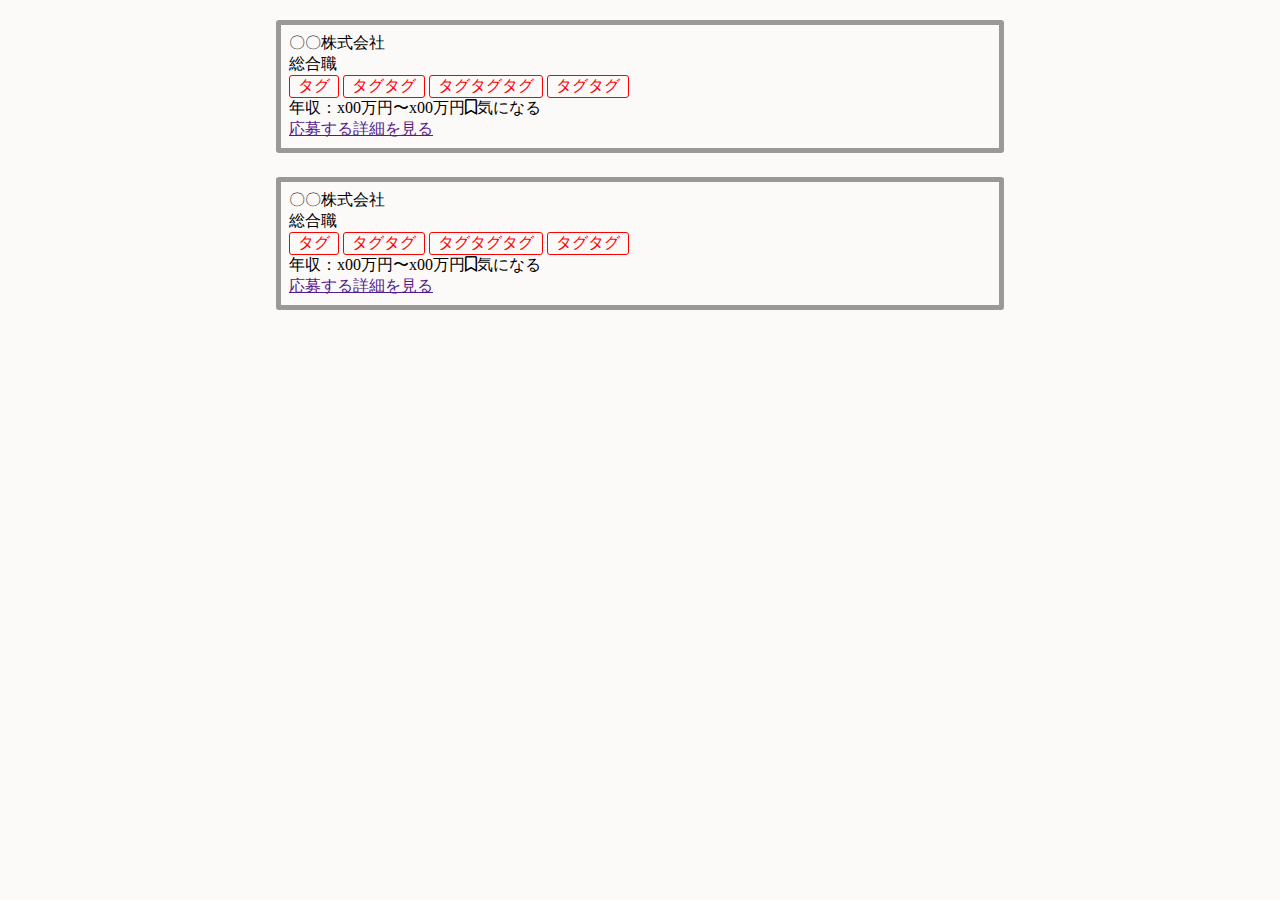
==== commit aaef49fd: "flexbox使ってみた" ====
--- a/index.html
+++ b/index.html
@@ -24,7 +24,7 @@
           </div>
           <div class="m-flex-box sub-info">
             <div class="income">年収：x00万円〜x00万円</div>
-            <div class="m-bookmark"><i class="far fa-bookmark"></i><span>お気に入り</span></div>
+            <div class="m-bookmark"><i class="far fa-bookmark"></i><span>気になる</span></div>
           </div>
           <div class="m-flex-box">
             <div class="m-flex-box__col6"><a class="btn btn--block btn--primary" href="">応募する</a></div>
@@ -46,7 +46,7 @@
           </div>
           <div class="m-flex-box sub-info">
             <div class="income">年収：x00万円〜x00万円</div>
-            <div class="m-bookmark"><i class="far fa-bookmark"></i><span>お気に入り</span></div>
+            <div class="m-bookmark"><i class="far fa-bookmark"></i><span>気になる</span></div>
           </div>
           <div class="m-flex-box">
             <div class="m-flex-box__col6"><a class="btn btn--block btn--primary" href="">応募する</a></div>
--- a/style/css/style.css
+++ b/style/css/style.css
@@ -4454,3 +4454,19 @@
   margin: 0 auto;
   min-height: 100%;
   padding: 20px; }
+
+.m-list-card__item, .m-list-card__item--finish {
+  border: 5px solid #999;
+  padding: 8px;
+  border-radius: 3px;
+  margin-bottom: 24px; }
+
+.m-tag li {
+  display: inline-block;
+  border: 1px solid red;
+  border-radius: 3px;
+  padding: 0 8px;
+  color: red; }
+
+.m-flex-box {
+  display: flex; }
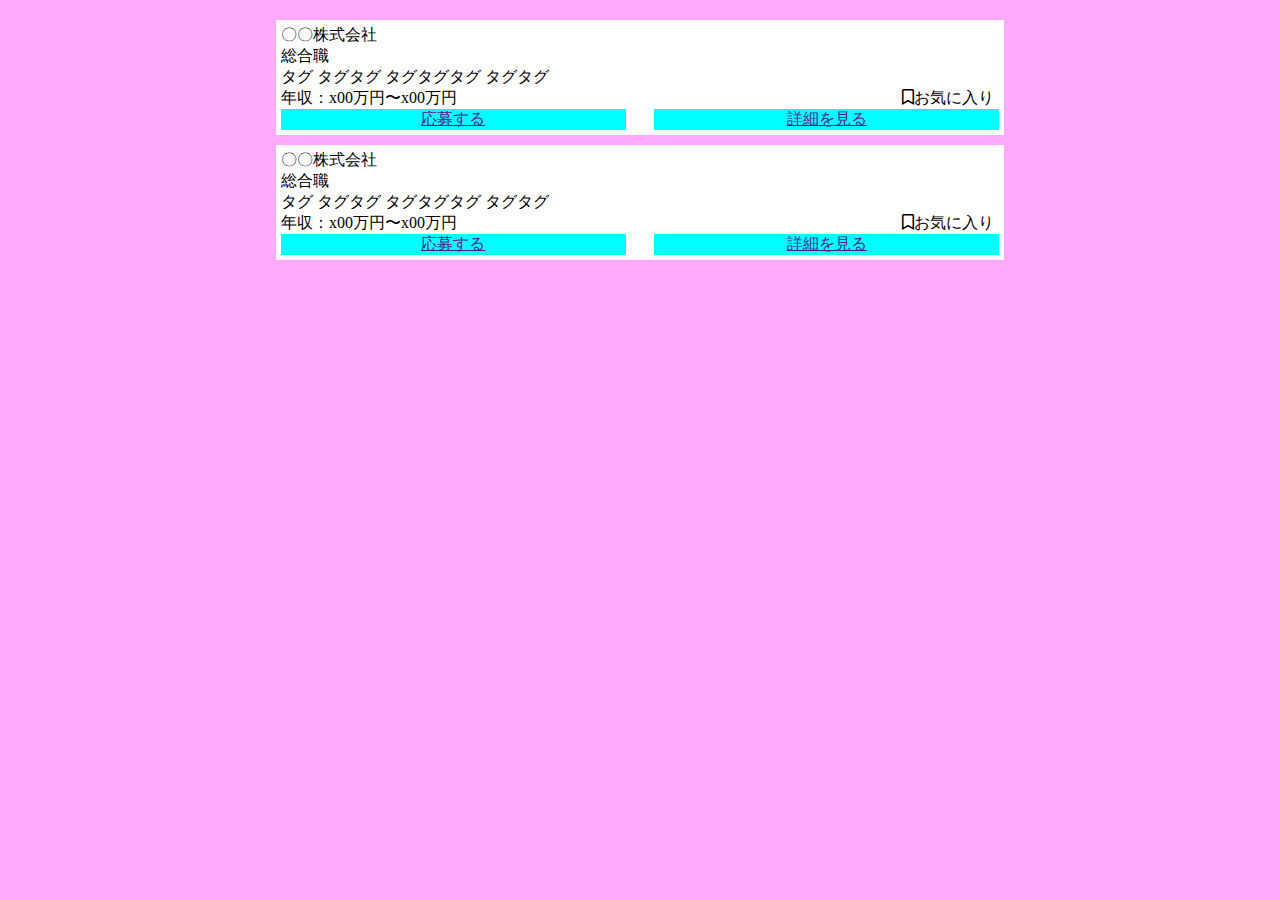
==== commit 1d0c77b7: "a" ====
--- a/index.html
+++ b/index.html
@@ -24,11 +24,11 @@
           </div>
           <div class="m-flex-box sub-info">
             <div class="income">年収：x00万円〜x00万円</div>
-            <div class="m-bookmark"><i class="far fa-bookmark"></i><span>気になる</span></div>
+            <div class="m-bookmark"><i class="far fa-bookmark"></i><span>お気に入り</span></div>
           </div>
           <div class="m-flex-box">
-            <div class="m-flex-box__col6"><a class="btn btn--block btn--primary" href="">応募する</a></div>
-            <div class="m-flex-box__col6"><a class="btn btn--block" href="">詳細を見る</a></div>
+            <div class="m-flex-box__col6 text-center"><a class="btn btn--block btn--primary" href="">応募する</a></div>
+            <div class="m-flex-box__col6 text-center"><a class="btn btn--block" href="">詳細を見る</a></div>
           </div>
         </div>
       </li>
@@ -46,11 +46,11 @@
           </div>
           <div class="m-flex-box sub-info">
             <div class="income">年収：x00万円〜x00万円</div>
-            <div class="m-bookmark"><i class="far fa-bookmark"></i><span>気になる</span></div>
+            <div class="m-bookmark"><i class="far fa-bookmark"></i><span>お気に入り</span></div>
           </div>
           <div class="m-flex-box">
-            <div class="m-flex-box__col6"><a class="btn btn--block btn--primary" href="">応募する</a></div>
-            <div class="m-flex-box__col6"><a class="btn btn--block" href="">詳細を見る</a></div>
+            <div class="m-flex-box__col6 text-center"><a class="btn btn--block btn--primary" href="">応募する</a></div>
+            <div class="m-flex-box__col6 text-center"><a class="btn btn--block" href="">詳細を見る</a></div>
           </div>
         </div>
       </li>
--- a/style/css/style.css
+++ b/style/css/style.css
@@ -4455,18 +4455,27 @@
   min-height: 100%;
   padding: 20px; }
 
-.m-list-card__item, .m-list-card__item--finish {
-  border: 5px solid #999;
-  padding: 8px;
-  border-radius: 3px;
-  margin-bottom: 24px; }
-
-.m-tag li {
-  display: inline-block;
-  border: 1px solid red;
-  border-radius: 3px;
-  padding: 0 8px;
-  color: red; }
+body {
+  background-color: #FAF; }
+
+.m-block {
+  padding: 5px;
+  background-color: #FFF;
+  margin-bottom: 10px; }
+
+.m-tag ul li {
+  display: inline; }
 
 .m-flex-box {
-  display: flex; }
+  display: flex;
+  justify-content: space-between; }
+  .m-flex-box__col6 {
+    background-color: aqua;
+    width: 48%; }
+
+.text-center {
+  text-align: center; }
+
+.m-bookmark {
+  margin-left: auto;
+  padding-right: 5px; }
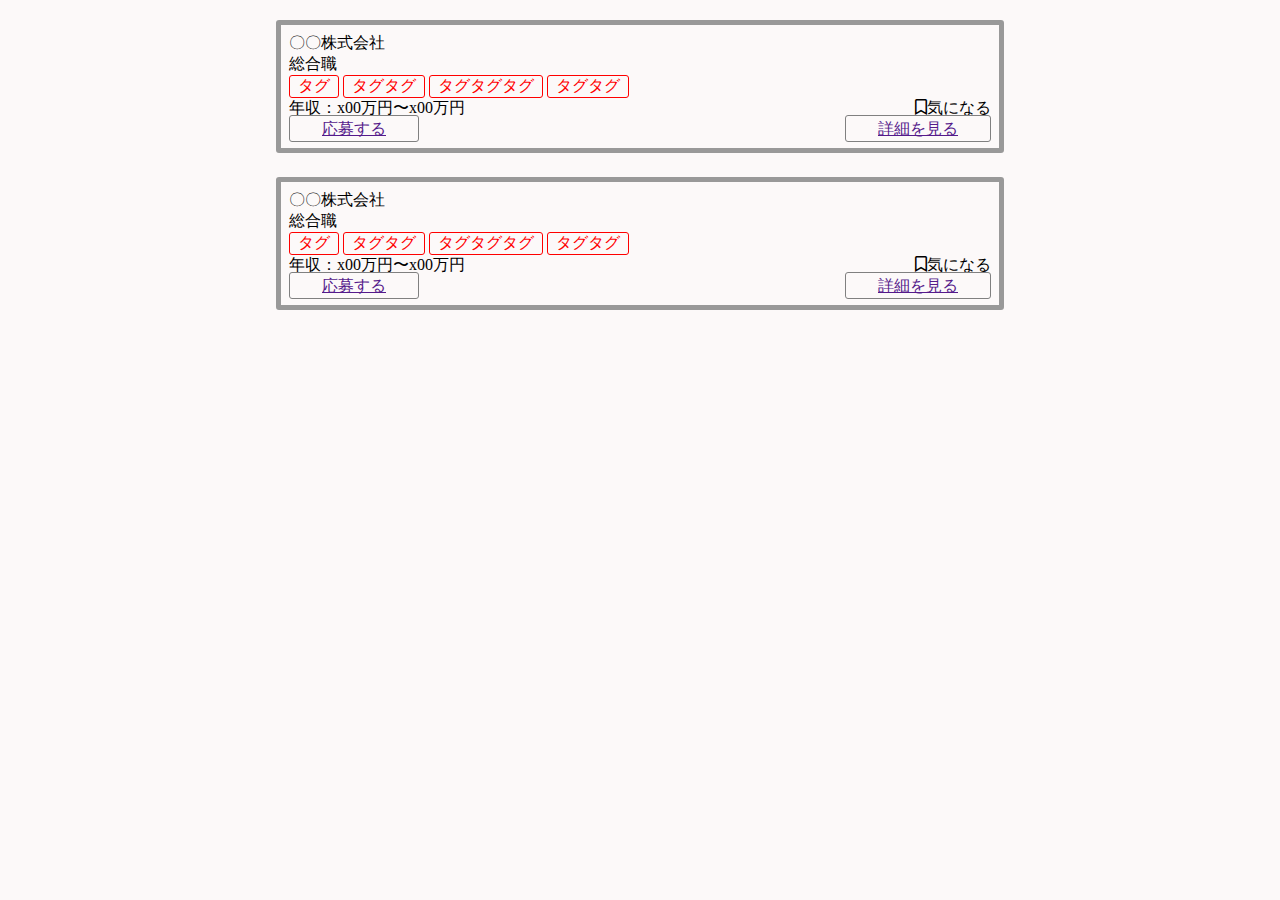
==== commit c13a5a64: "nukata" ====
--- a/index.html
+++ b/index.html
@@ -24,11 +24,11 @@
           </div>
           <div class="m-flex-box sub-info">
             <div class="income">年収：x00万円〜x00万円</div>
-            <div class="m-bookmark"><i class="far fa-bookmark"></i><span>お気に入り</span></div>
+            <div class="m-bookmark"><i class="far fa-bookmark"></i><span>気になる</span></div>
           </div>
           <div class="m-flex-box">
-            <div class="m-flex-box__col6 text-center"><a class="btn btn--block btn--primary" href="">応募する</a></div>
-            <div class="m-flex-box__col6 text-center"><a class="btn btn--block" href="">詳細を見る</a></div>
+            <div class="m-flex-box__col6"><a class="btn btn--block btn--primary" href="">応募する</a></div>
+            <div class="m-flex-box__col6"><a class="btn btn--block" href="">詳細を見る</a></div>
           </div>
         </div>
       </li>
@@ -46,15 +46,15 @@
           </div>
           <div class="m-flex-box sub-info">
             <div class="income">年収：x00万円〜x00万円</div>
-            <div class="m-bookmark"><i class="far fa-bookmark"></i><span>お気に入り</span></div>
+            <div class="m-bookmark"><i class="far fa-bookmark"></i><span>気になる</span></div>
           </div>
           <div class="m-flex-box">
-            <div class="m-flex-box__col6 text-center"><a class="btn btn--block btn--primary" href="">応募する</a></div>
-            <div class="m-flex-box__col6 text-center"><a class="btn btn--block" href="">詳細を見る</a></div>
+            <div class="m-flex-box__col6"><a class="btn btn--block btn--primary" href="">応募する</a></div>
+            <div class="m-flex-box__col6"><a class="btn btn--block" href="">詳細を見る</a></div>
           </div>
         </div>
       </li>
     </ul>
   </div> 
 </body>
-</html>+</html>
--- a/style/css/style.css
+++ b/style/css/style.css
@@ -4455,27 +4455,24 @@
   min-height: 100%;
   padding: 20px; }
 
-body {
-  background-color: #FAF; }
-
-.m-block {
-  padding: 5px;
-  background-color: #FFF;
-  margin-bottom: 10px; }
-
-.m-tag ul li {
-  display: inline; }
+.m-list-card__item, .m-list-card__item--finish {
+  border: 5px solid #999;
+  padding: 8px;
+  border-radius: 3px;
+  margin-bottom: 24px; }
+
+.m-tag li {
+  display: inline-block;
+  border: 1px solid red;
+  border-radius: 3px;
+  padding: 0 8px;
+  color: red; }
 
 .m-flex-box {
   display: flex;
   justify-content: space-between; }
-  .m-flex-box__col6 {
-    background-color: aqua;
-    width: 48%; }
-
-.text-center {
-  text-align: center; }
-
-.m-bookmark {
-  margin-left: auto;
-  padding-right: 5px; }
+
+.btn {
+  border: 1px solid grey;
+  border-radius: 3px;
+  padding: 4px 32px; }
